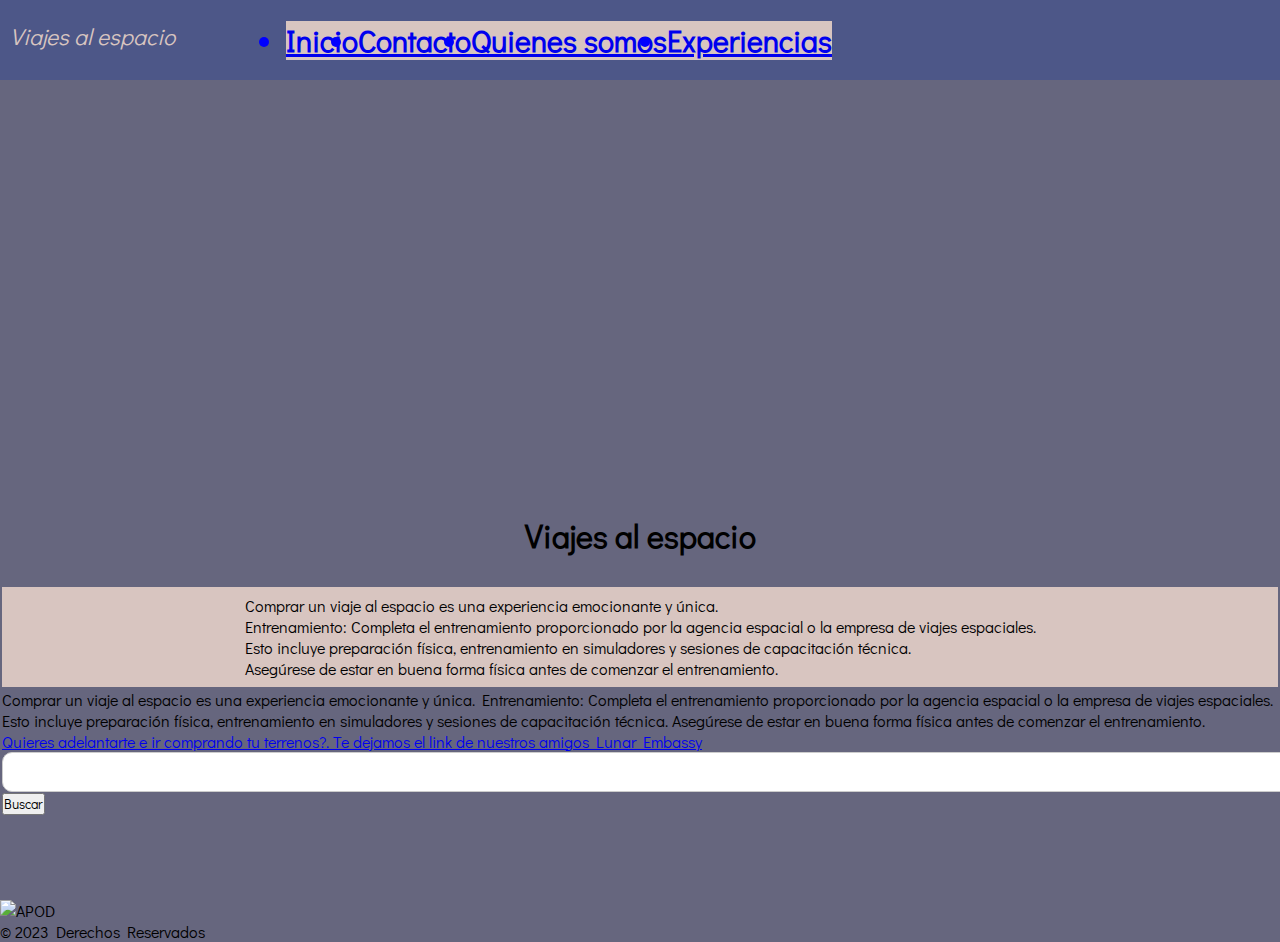
==== index.html @ b48ead45 "mejoras en index" ====
<!DOCTYPE html>
<html lang="es">

<head>
    <meta charset="UTF-8">
    <meta http-equiv="X-UA-Compatible" content="IE=edge">
    <meta name="viewport" content="width=device-width, initial-scale=1.0">
    <link rel="stylesheet" href="estilos.css">
    <link rel="icon" href="./images/cohete.png" type="image/x-icon">
    <link href="https://fonts.googleapis.com/css2?family=Roboto:wght@100;400&display=swap" rel="stylesheet">
    <script src="https://kit.fontawesome.com/077e49a6a4.js" crossorigin="anonymous"></script>
    
    <title>moonies - Viajes al espacio</title>
</head>

<body>
    <div class="contenedor">
        
        <header class="encabezado">
            <div class="flex-parent-element">
                <div class="flex-child-element primero">
                        <i class="fa-solid fa-rocket fa-lg">Viajes al espacio</i></a>
                </div>
                <div class="flex-child-element segundo">
                    <li><a href="./index.html">Inicio</a></li>
                    <li><a href="./contacto.html">Contacto</a></li>
                    <li><a href="./quienesSomos.html">Quienes somos</a></li>
                    <li><a href="./experiencias.html">Experiencias</a></li>
                </div>
            </div>
     
        </header>
 
        <main class="contenido">

            <div class="banner">
                <div class="banner-img" style="background-image: url('./Images/estacion-espacial.jpg');"></div>
                <div class="banner-img" style="background-image: url('./images/banner4.webp');"></div>
                <div class="banner-img" style="background-image: url('./images/viajosi.jpg');"></div>
            </div>
            <div class="carrusel">
                <h1>Viajes al espacio</h1>
            
            
                <form action="submit"></form>
            
            </div>

            <div class="widget">
               
     
                <form action="submit">
                    <div class="cajas">
                        <div><p>Comprar un viaje al espacio es una experiencia emocionante y única.</p></div>
                        <div>Entrenamiento: Completa el entrenamiento proporcionado por la agencia espacial o la empresa de viajes espaciales.</div>
                        <div>Esto incluye preparación física, entrenamiento en simuladores y sesiones de capacitación técnica.</div>
                        <div>Asegúrese de estar en buena forma física antes de comenzar el entrenamiento.</div>
                     </div>
            </div>
<script src="experiencias.js"></script>
            <div>
            

                    <div class="cajas">
                        <p>Comprar un viaje al espacio es una experiencia emocionante y única.
                        Entrenamiento: Completa el entrenamiento proporcionado por la agencia espacial o la empresa de viajes espaciales.
                        Esto incluye preparación física, entrenamiento en simuladores y sesiones de capacitación técnica.
                        Asegúrese de estar en buena forma física antes de comenzar el entrenamiento.</p>
                     </div>
                     <a href="https://lunarembassy.com/product/chandrayaan-3-landing-site-view-property-moon/">Quieres adelantarte e ir comprando tu terrenos?. Te dejamos el link de nuestros amigos Lunar Embassy</a>
            </div>
            
            <!--barra-busqueda-->
                <form class="formulario">
                    <input type="text" class="barra-busqueda">
                    <input type="submit" value="Buscar">
                </form>
            </div>

            <!--API-->
            <div id="apod">
                <img id="apodImage" src="" alt="APOD" width="400" height= "400">

        <p id="apodTitle"></p>
                <p id="apodExplanation"></p>
            </div>
           
            <!--Pie de página o footer-->
<footer class="pie">
    <!--Inicio del footer-->
    <!-- Enlaces a redes sociales con descripciones alt -->
    <a href="https://www.facebook.com" target="_blank" title="Facebook">
    <i class="fab fa-facebook" aria-hidden="true"></i>
    </a>
    <a href="https://www.twitter.com" target="_blank" title="Twitter">
    <i class="fab fa-twitter" aria-hidden="true"></i>
    </a>
    <a href="https://www.instagram.com" target="_blank" title="Instagram">
    <i class="fab fa-instagram" aria-hidden="true"></i>
    </a>
    <p>&copy; 2023 Derechos Reservados</p>
    <!--Fín  del footer-->
    </footer>

        </main>
    
</body>
 
<script src="indexhtml.js"></script>


</html>
---- estilos.css ----
@import url('https://fonts.googleapis.com/css2?family=Didact+Gothic&display=swap');
@import url('https://fonts.googleapis.com/css2?family=Ubuntu:wght@500&display=swap');

* {
    margin: 0;
    padding: 0;
    font-family: 'Didact Gothic', 'Ubuntu', sans-serif;
}

body {
    background: rgb(102, 102, 126);
    color: #000;
}

.contenedor .encabezado .marca {
    font-size:medium;
    margin-right: 8px;
    font-family: 'Ubuntu', sans-serif;
}

.contenedor {
    display: grid;
    gap: 20px;
    grid-template-columns: repeat(3, 1fr);
    grid-template-rows: repeat(4, auto);
    grid-template-areas: "encabezado encabezado encabezado"
        "widget widget widget"
        "contenido contenido contenido"
        "pie pie pie";
    width: 100vw;
    height: 100vh;
}

.contenedor>div,
.contenedor .encabezado,
.contenedor .contenido,
.contenedor .sidebar,
.contenedor .pie {
    padding: 0px;
}

.contenedor .encabezado {
    background: #3f5b87;
    grid-area: encabezado;
    height: 100%;
}

.contenedor .contenido {
    background:  rgb(102, 102, 126);;
    grid-area: contenido;
    padding: 2px;
}

.logotipo:link,
.logotipo:visited,
.logotipo:hover,
.logotipo:active {
    color: #c4d2e0;
    text-decoration: green;
}

.items-menu {
    margin-left: 40px;
}

.items-menu:link,
.items-menu:visited,
.items-menu:hover,
.items-menu:active {
    color: white;
    text-decoration: red;
}

.flex-parent-element {
    display: flex;
    width: 100%;
}

.flex-child-element {
    display: flex;
    margin: 10px;
    color: white;
    border: black;
    font-style: normal;
    font-size: 23px;
    
    
    
}

/*.flex-child-element.primero {
    width: 0 20%;
    flex-grow: unset;
    color: #d8c5c0;
    
}*/
.flex-child-element.primero {
    width: 20%; /* Corregido a 20% */
    flex-grow: 0; /* Corregido a 0 para desactivar el crecimiento */
    color: #d8c5c0; /* Cambiado a un color válido */
}


.flex-child-element.segundo {
    display: flex;
    color: blue;
    width: 0 80%;
    text-align: left;
    font-size: 30px;
    font-weight: bold;
    background-color: #d8c5c0;
}

.contenedor .widget {
    background: #d8c5c0;
    color: #000;
    width: 300 px;
    height: 100px;
    display: flex;
    align-items: center;
    justify-content: center;
    margin: 2px auto;
}




/*practicando encabesado*/
/* Estilos para el encabezado */
.contenedor .encabezado {
    background: #4d5788;
    grid-area: encabezado;
    height: 80px; /* Aumentamos la altura para dar más presencia al encabezado */
    display: flex;
    justify-content: space-between; /* Alineación del contenido a los extremos */
    align-items: center; /* Centrar verticalmente el contenido */
}

.contenedor .encabezado .marca {
    font-size: 24px; /* Tamaño de fuente más grande */
    margin-right: 10px; /* Aumentamos el margen derecho */
    font-family: 'Ubuntu', sans-serif;
    color: rgb(102, 102, 126); /* Cambiamos el color del texto a blanco */
    text-decoration: wheat;
}

.contenedor .encabezado .items-menu ul {
    background-color: rgb(102, 102, 126);;
    list-style: none;
    margin: 2px;
    padding: 0px;
    display: flex;
}

.contenedor .encabezado .items-menu ul li {
    margin-right: 15px;
}

.contenedor .encabezado .items-menu ul li a {
    text-decoration: none;
    color: rgb(102, 102, 126);;
    font-weight: bold;
    /*Textoennegrita*/font-size: 14px;
    /*Tamañodefuenteligeramentemáspequeño*/transition: color 0.3s;
     /* Efecto de transición al pasar el ratón */
    -webkit-transition: color 0.3s;
    -moz-transition: color 0.3s;
    -ms-transition: color 0.3s;
    -o-transition: color 0.3s;
}

.contenedor .encabezado .items-menu ul li a:hover {
    color: #c4d2e0; /* Cambio de color al pasar el ratón */
}
/*cierre practicando encabezado*/





.carrusel {
    background: rgb(102, 102, 126);
    color: #000;
    height: 100px;
    display: flex;
    align-items: center;
    justify-content: center;
}

.carrusel1 {
    background-color: rgb(102, 102, 126);
    height: 100px;
    display: flex;
    align-items: center;
    justify-content: center;
}

.contenedor .widget {
    grid-area: widget;
}

.contenedor .pie {
    grid-area: pie;
    background: #3f5b87;
    
    
    margin-top: auto;
    height: 100%;
    width: 100%;
}

@media screen and (max-0width: 768px) {
    .contenedor {
        grid-template-areas: "encabezado encabezado encabezado"
            "widget widget widget"
            "contenido contenido contenido"
            "pie pie pie";
    }
}

@media screen and (max-width: 450px) {
    .contenedor {
        grid-template-areas: "encabezado encabezado encabezado"
            "widget widget widget"
            "contenido contenido contenido"
            "pie pie pie";
    }

}

/* Inicio de Estilos para el banner (carrusel de imágenes) */

/* Estilos para el carrusel */
/* Estilos para el carrusel */
.banner {
    width: 100%;
    height: 300px;
    overflow: hidden;
    position: relative;
}

.banner .banner-img {
    width: 100%;
    height: 100%;
    background-size: cover;
    background-position: center;
    display: none;
    /*Ocultatodaslasimágenespordefecto*/position: absolute;
    transition: opacity 2s;
    -webkit-transition: opacity 2s;
    -moz-transition: opacity 2s;
    -ms-transition: opacity 2s;
    -o-transition: opacity 2s;
    -webkit-transition: opacity 2s;
}

.banner .banner-img.active {
    display: block; /* Muestra la imagen activa */
}

/* inicio Códigos formulario */
.contenedor-formulario {
    max-width: 400px;
    margin: auto;
    padding: 0px;
    border: 1px solid #ccc;
    border-radius: 5px;
    background-color: rgb(102, 102, 126);
    -webkit-border-radius: 5px;
    -moz-border-radius: 5px;
    -ms-border-radius: 5px;
    -o-border-radius: 5px;
}

.input-group {
    margin-bottom: 0px;
    width: 70%
}

.label {
    display: block;
    font-weight: bold;
}

input[type="text"],
input[type="tel"],
input[type="email"],
button {
    width: 100%;
    padding: 10px;
    border: 1px solid #ccc;
    border-radius: 10px;
    -webkit-border-radius: 10px;
    -moz-border-radius: 10px;
    -ms-border-radius: 10px;
    -o-border-radius: 10px;
}

.checkbox {
    margin-right: 5px;
}

/* Estilos para el botón de enviar */
button {
    background-color: #282e55;
    color: #fff;
    cursor: pointer;
}

button:hover {
    background-color: #0056b3;
}
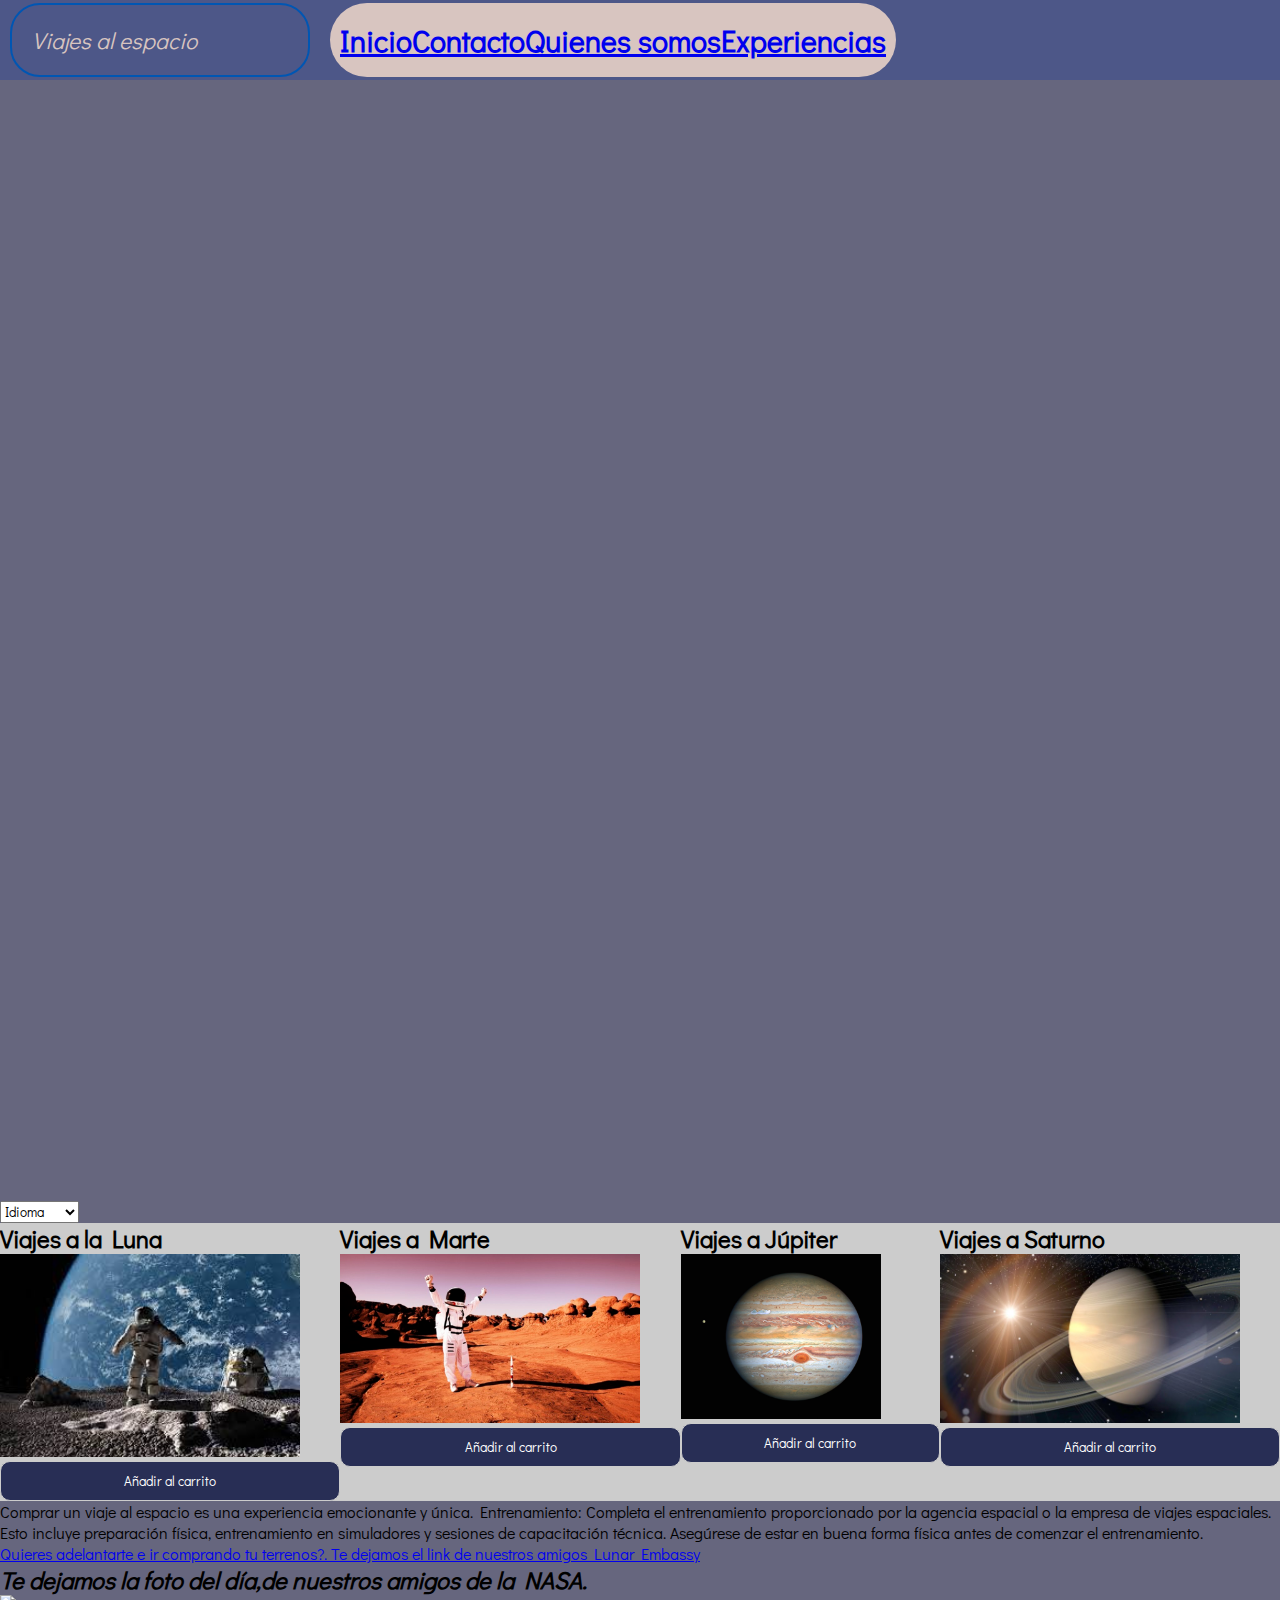
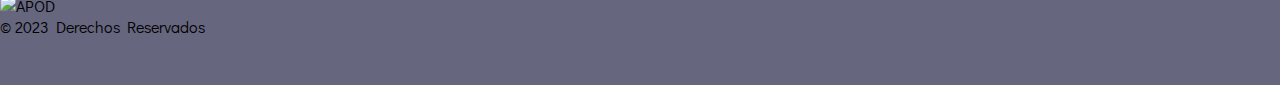
==== commit 80e3d291: "otras ideas" ====
--- a/index.html
+++ b/index.html
@@ -30,16 +30,43 @@
             </div>
      
         </header>
- 
+    </div>
         <main class="contenido">
 
             <div class="banner">
                 <div class="banner-img" style="background-image: url('./Images/estacion-espacial.jpg');"></div>
-                <div class="banner-img" style="background-image: url('./images/banner4.webp');"></div>
+                <div class="banner-img" style="background-image: url('./images/astronauta.jpg');"></div>
                 <div class="banner-img" style="background-image: url('./images/viajosi.jpg');"></div>
             </div>
+
+            <select name=interes>
+                <option value="Elegir">Idioma
+                <option value="Comercial">Ingles
+                <option value="Clientes">Frances
+                <option value="Proveedores">Portugues
+                <option value="Proveedores">Italiano
+            </select>
+
+            <div class="contenedor-ventas">
+                <div><h2>Viajes a la Luna</h2>
+                    <img src="Images/enLaLuna.jpg" width="300" heigth="100">
+                    <button class="btn_ventas"><p>Añadir al carrito</p></button>
+                </div>
+                <div><h2>Viajes a Marte</h2>
+                    <img src="Images/613435-44543-marte (1).jpg" width="300" heigth="150">
+                    <button class="btn_ventas"><p>Añadir al carrito</p></button>
+                </div>
+                <div><h2>Viajes a Júpiter</h2>
+                    <img src="Images/jupiter-junto-a-una-de-sus-lunas-europa_31a20798_1280x1058.jpg" width="200" heigth="150">
+                    <button class="btn_ventas"><p>Añadir al carrito</p></button>
+                </div>
+                <div><h2>Viajes a Saturno</h2>
+                    <img src="Images/saturno.jpg" width="300" heigth="200">
+                    <button class="btn_ventas"><p>Añadir al carrito</p></button>
+                </div>
             <div class="carrusel">
-                <h1>Viajes al espacio</h1>
+               
+                </div>
             
             
                 <form action="submit"></form>
@@ -50,16 +77,6 @@
                
      
                 <form action="submit">
-                    <div class="cajas">
-                        <div><p>Comprar un viaje al espacio es una experiencia emocionante y única.</p></div>
-                        <div>Entrenamiento: Completa el entrenamiento proporcionado por la agencia espacial o la empresa de viajes espaciales.</div>
-                        <div>Esto incluye preparación física, entrenamiento en simuladores y sesiones de capacitación técnica.</div>
-                        <div>Asegúrese de estar en buena forma física antes de comenzar el entrenamiento.</div>
-                     </div>
-            </div>
-<script src="experiencias.js"></script>
-            <div>
-            
 
                     <div class="cajas">
                         <p>Comprar un viaje al espacio es una experiencia emocionante y única.
@@ -69,14 +86,7 @@
                      </div>
                      <a href="https://lunarembassy.com/product/chandrayaan-3-landing-site-view-property-moon/">Quieres adelantarte e ir comprando tu terrenos?. Te dejamos el link de nuestros amigos Lunar Embassy</a>
             </div>
-            
-            <!--barra-busqueda-->
-                <form class="formulario">
-                    <input type="text" class="barra-busqueda">
-                    <input type="submit" value="Buscar">
-                </form>
-            </div>
-
+            <h2><em>Te dejamos la foto del día,de nuestros amigos de la NASA.</em></h2>
             <!--API-->
             <div id="apod">
                 <img id="apodImage" src="" alt="APOD" width="400" height= "400">
@@ -84,7 +94,8 @@
         <p id="apodTitle"></p>
                 <p id="apodExplanation"></p>
             </div>
-           
+        </main>
+   
             <!--Pie de página o footer-->
 <footer class="pie">
     <!--Inicio del footer-->
@@ -101,9 +112,6 @@
     <p>&copy; 2023 Derechos Reservados</p>
     <!--Fín  del footer-->
     </footer>
-
-        </main>
-    
 </body>
  
 <script src="indexhtml.js"></script>
@@ -111,3 +119,4 @@
 
 </html>
 
+
--- a/estilos.css
+++ b/estilos.css
@@ -10,6 +10,8 @@
 body {
     background: rgb(102, 102, 126);
     color: #000;
+    position: relative; /*necesario para solucionar lo del footer,en parte*/
+    padding-bottom: 3em;
 }
 
 .contenedor .encabezado .marca {
@@ -17,7 +19,7 @@
     margin-right: 8px;
     font-family: 'Ubuntu', sans-serif;
 }
-
+/* Estilos para la versión de escritorio */
 .contenedor {
     display: grid;
     gap: 20px;
@@ -94,61 +96,84 @@
     color: #d8c5c0;
     
 }*/
+
+/*cierre practicando encabezado*/
+
+/* Estilos para los elementos .flex-child-element.primero */
 .flex-child-element.primero {
-    width: 20%; /* Corregido a 20% */
-    flex-grow: 0; /* Corregido a 0 para desactivar el crecimiento */
-    color: #d8c5c0; /* Cambiado a un color válido */
-}
-
-
+    width: 20%;
+    flex-grow: 0;
+    color: #d8c5c0;
+    padding: 20px;
+    border: 2px solid #0056b3;
+    text-align: center;
+    border-radius: 30px;
+    transition: background-color 0.3s;
+    -webkit-transition: background-color 0.3s;
+    -moz-transition: background-color 0.3s;
+    -ms-transition: background-color 0.3s;
+    -o-transition: background-color 0.3s;
+}
+
+.flex-child-element.primero:hover {
+    background-color: #0056b3;
+    color: #fff;
+    filter: brightness(1.2);
+    -webkit-filter: brightness(1.2);
+}
+
+/* Estilos para los elementos .flex-child-element.segundo */
 .flex-child-element.segundo {
     display: flex;
-    color: blue;
-    width: 0 80%;
-    text-align: left;
+    justify-content: center;
+    align-items: center;
+    color: transparent;
+    padding: 10px;
+    text-align: center;
     font-size: 30px;
     font-weight: bold;
     background-color: #d8c5c0;
-}
-
-.contenedor .widget {
-    background: #d8c5c0;
-    color: #000;
-    width: 300 px;
-    height: 100px;
-    display: flex;
-    align-items: center;
-    justify-content: center;
-    margin: 2px auto;
-}
-
-
-
-
-/*practicando encabesado*/
+    border-radius: 100px;
+    transition: background-color 0.3s, transform 0.3s;
+    -webkit-transition: background-color 0.3s, transform 0.3s;
+    -moz-transition: background-color 0.3s, transform 0.3s;
+    -ms-transition: background-color 0.3s, transform 0.3s;
+    -o-transition: background-color 0.3s, transform 0.3s;
+}
+
+.flex-child-element.segundo:hover {
+    background-color: grey;
+    color: #fff;
+    transform: scale(1.1);
+}
+
+.flex-child-element.segundo:active {
+    transform: scale(0.9);
+}
+
 /* Estilos para el encabezado */
 .contenedor .encabezado {
     background: #4d5788;
     grid-area: encabezado;
-    height: 80px; /* Aumentamos la altura para dar más presencia al encabezado */
-    display: flex;
-    justify-content: space-between; /* Alineación del contenido a los extremos */
-    align-items: center; /* Centrar verticalmente el contenido */
+    height: 80px;
+    display: flex;
+    justify-content: space-between;
+    align-items: center;
 }
 
 .contenedor .encabezado .marca {
-    font-size: 24px; /* Tamaño de fuente más grande */
-    margin-right: 10px; /* Aumentamos el margen derecho */
+    font-size: 24px;
+    margin-right: 10px;
     font-family: 'Ubuntu', sans-serif;
-    color: rgb(102, 102, 126); /* Cambiamos el color del texto a blanco */
+    color: rgb(102, 102, 126);
     text-decoration: wheat;
 }
 
 .contenedor .encabezado .items-menu ul {
-    background-color: rgb(102, 102, 126);;
+    background-color: rgb(102, 102, 126);
     list-style: none;
     margin: 2px;
-    padding: 0px;
+    padding: 1px;
     display: flex;
 }
 
@@ -158,25 +183,26 @@
 
 .contenedor .encabezado .items-menu ul li a {
     text-decoration: none;
-    color: rgb(102, 102, 126);;
+    color: rgb(102, 102, 126);
     font-weight: bold;
-    /*Textoennegrita*/font-size: 14px;
-    /*Tamañodefuenteligeramentemáspequeño*/transition: color 0.3s;
-     /* Efecto de transición al pasar el ratón */
-    -webkit-transition: color 0.3s;
-    -moz-transition: color 0.3s;
-    -ms-transition: color 0.3s;
-    -o-transition: color 0.3s;
+    font-size: 14px;
+    transition: color 0.3s;
 }
 
 .contenedor .encabezado .items-menu ul li a:hover {
-    color: #c4d2e0; /* Cambio de color al pasar el ratón */
-}
-/*cierre practicando encabezado*/
-
-
-
-
+    color: #c4d2e0;
+}
+
+.contenedor-ventas{
+    background-color: #ccc;
+    display: flex;
+}
+.formulario_busqueda{
+    width: 90%;
+    border-radius: 5px;
+  
+ 
+}
 
 .carrusel {
     background: rgb(102, 102, 126);
@@ -201,37 +227,43 @@
 
 .contenedor .pie {
     grid-area: pie;
-    background: #3f5b87;
-    
-    
+    background: white;
     margin-top: auto;
     height: 100%;
     width: 100%;
-}
-
-@media screen and (max-0width: 768px) {
+    position: relative;
+    padding: 1em;
+}
+
+/* Estilos para la versión de tablet */
+@media screen and (max-width: 768px) {
     .contenedor {
         grid-template-areas: "encabezado encabezado encabezado"
             "widget widget widget"
             "contenido contenido contenido"
             "pie pie pie";
+        background-color: blue; /* Cambia el color de fondo para la versión de tablet */
+        color: #555; /* Cambia el color del texto para la versión de tablet */
     }
 }
 
+/* Estilos para la versión móvil */
 @media screen and (max-width: 450px) {
     .contenedor {
         grid-template-areas: "encabezado encabezado encabezado"
             "widget widget widget"
             "contenido contenido contenido"
             "pie pie pie";
+        background-color: red; /* Cambia el color de fondo para la versión móvil */
+        color: yellowgreen; /* Cambia el color del texto para la versión móvil */
     }
-
-}
-
-/* Inicio de Estilos para el banner (carrusel de imágenes) */
+}
+
+
+
 
 /* Estilos para el carrusel */
-/* Estilos para el carrusel */
+
 .banner {
     width: 100%;
     height: 300px;
@@ -265,7 +297,7 @@
     padding: 0px;
     border: 1px solid #ccc;
     border-radius: 5px;
-    background-color: rgb(102, 102, 126);
+    background-color: rgb(158, 147, 158);
     -webkit-border-radius: 5px;
     -moz-border-radius: 5px;
     -ms-border-radius: 5px;
@@ -308,5 +340,5 @@
 }
 
 button:hover {
-    background-color: #0056b3;
+    background-color: blueviolet;
 }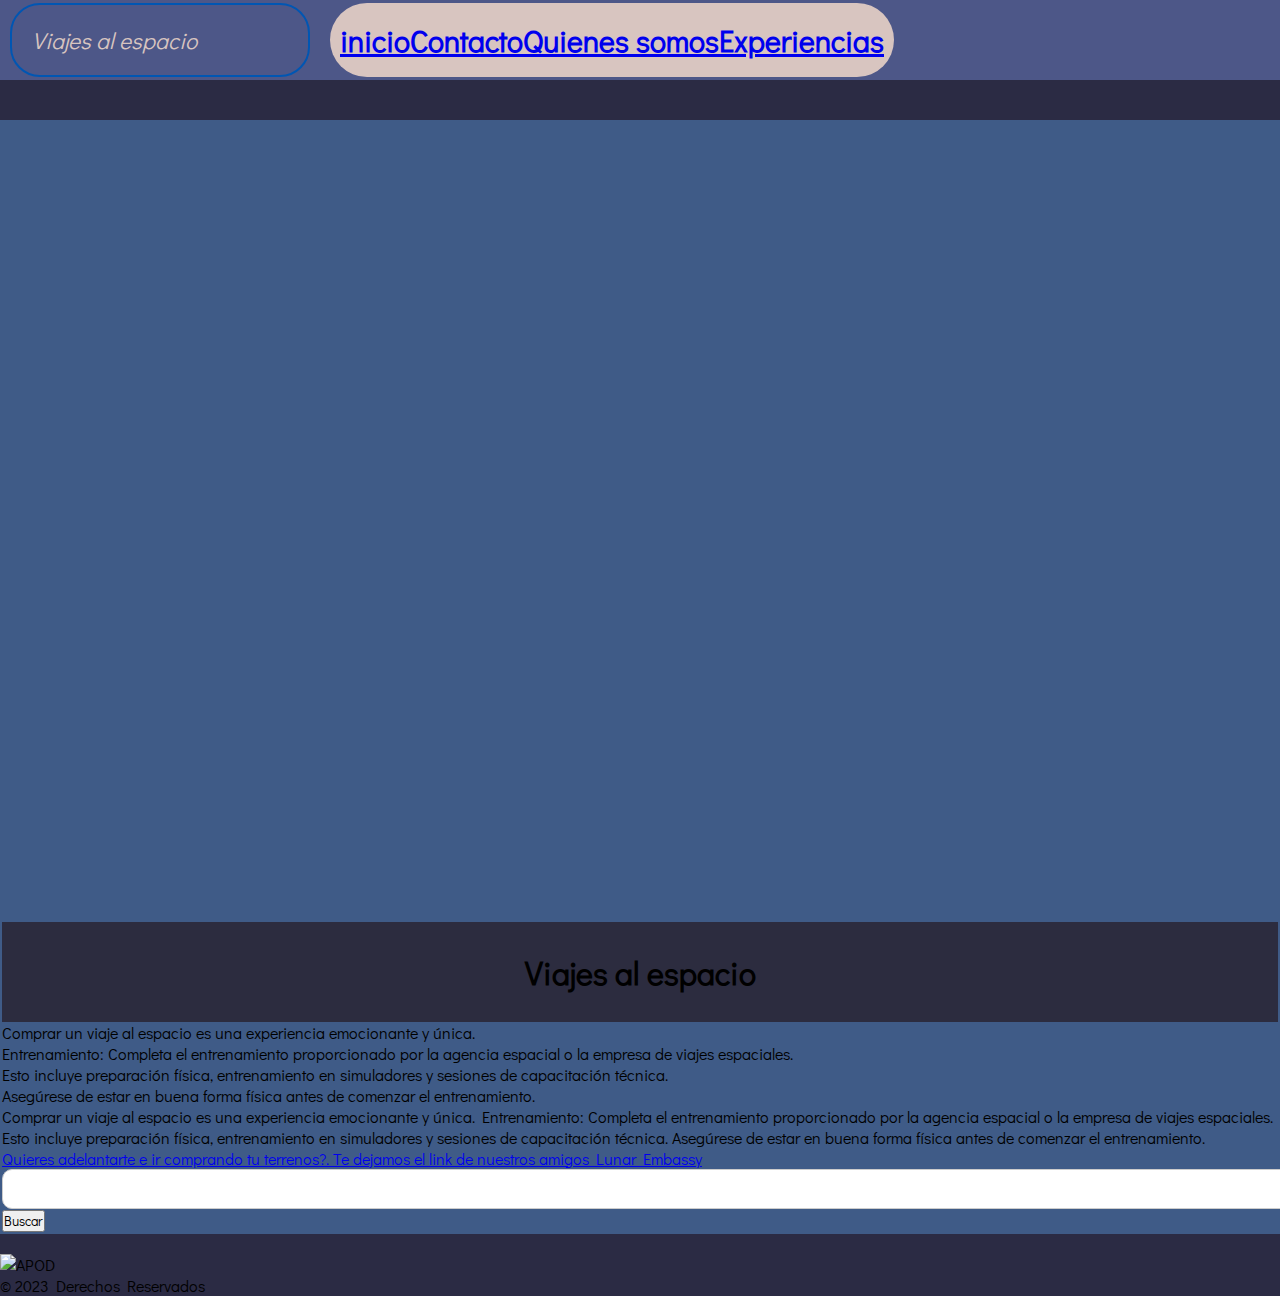
==== commit aad67df1: "ajustes" ====
--- a/index.html
+++ b/index.html
@@ -22,51 +22,24 @@
                         <i class="fa-solid fa-rocket fa-lg">Viajes al espacio</i></a>
                 </div>
                 <div class="flex-child-element segundo">
-                    <li><a href="./index.html">Inicio</a></li>
+                    <li><a href="./index.html">inicio</a></li>
                     <li><a href="./contacto.html">Contacto</a></li>
-                    <li><a href="./quienesSomos.html">Quienes somos</a></li>
+                                        <li><a href="./quienesSomos.html">Quienes somos</a></li>
                     <li><a href="./experiencias.html">Experiencias</a></li>
                 </div>
             </div>
      
         </header>
-    </div>
+ 
         <main class="contenido">
 
             <div class="banner">
                 <div class="banner-img" style="background-image: url('./Images/estacion-espacial.jpg');"></div>
-                <div class="banner-img" style="background-image: url('./images/astronauta.jpg');"></div>
+                <div class="banner-img" style="background-image: url('./images/banner4.webp');"></div>
                 <div class="banner-img" style="background-image: url('./images/viajosi.jpg');"></div>
             </div>
-
-            <select name=interes>
-                <option value="Elegir">Idioma
-                <option value="Comercial">Ingles
-                <option value="Clientes">Frances
-                <option value="Proveedores">Portugues
-                <option value="Proveedores">Italiano
-            </select>
-
-            <div class="contenedor-ventas">
-                <div><h2>Viajes a la Luna</h2>
-                    <img src="Images/enLaLuna.jpg" width="300" heigth="100">
-                    <button class="btn_ventas"><p>Añadir al carrito</p></button>
-                </div>
-                <div><h2>Viajes a Marte</h2>
-                    <img src="Images/613435-44543-marte (1).jpg" width="300" heigth="150">
-                    <button class="btn_ventas"><p>Añadir al carrito</p></button>
-                </div>
-                <div><h2>Viajes a Júpiter</h2>
-                    <img src="Images/jupiter-junto-a-una-de-sus-lunas-europa_31a20798_1280x1058.jpg" width="200" heigth="150">
-                    <button class="btn_ventas"><p>Añadir al carrito</p></button>
-                </div>
-                <div><h2>Viajes a Saturno</h2>
-                    <img src="Images/saturno.jpg" width="300" heigth="200">
-                    <button class="btn_ventas"><p>Añadir al carrito</p></button>
-                </div>
             <div class="carrusel">
-               
-                </div>
+                <h1>Viajes al espacio</h1>
             
             
                 <form action="submit"></form>
@@ -77,6 +50,16 @@
                
      
                 <form action="submit">
+                    <div class="cajas">
+                        <div><p>Comprar un viaje al espacio es una experiencia emocionante y única.</p></div>
+                        <div>Entrenamiento: Completa el entrenamiento proporcionado por la agencia espacial o la empresa de viajes espaciales.</div>
+                        <div>Esto incluye preparación física, entrenamiento en simuladores y sesiones de capacitación técnica.</div>
+                        <div>Asegúrese de estar en buena forma física antes de comenzar el entrenamiento.</div>
+                     </div>
+            </div>
+<script src="experiencias.js"></script>
+            <div>
+            
 
                     <div class="cajas">
                         <p>Comprar un viaje al espacio es una experiencia emocionante y única.
@@ -86,7 +69,14 @@
                      </div>
                      <a href="https://lunarembassy.com/product/chandrayaan-3-landing-site-view-property-moon/">Quieres adelantarte e ir comprando tu terrenos?. Te dejamos el link de nuestros amigos Lunar Embassy</a>
             </div>
-            <h2><em>Te dejamos la foto del día,de nuestros amigos de la NASA.</em></h2>
+            
+            <!--barra-busqueda-->
+                <form class="formulario">
+                    <input type="text" class="barra-busqueda">
+                    <input type="submit" value="Buscar">
+                </form>
+            </div>
+
             <!--API-->
             <div id="apod">
                 <img id="apodImage" src="" alt="APOD" width="400" height= "400">
@@ -94,8 +84,7 @@
         <p id="apodTitle"></p>
                 <p id="apodExplanation"></p>
             </div>
-        </main>
-   
+           
             <!--Pie de página o footer-->
 <footer class="pie">
     <!--Inicio del footer-->
@@ -112,6 +101,9 @@
     <p>&copy; 2023 Derechos Reservados</p>
     <!--Fín  del footer-->
     </footer>
+
+        </main>
+    
 </body>
  
 <script src="indexhtml.js"></script>
@@ -119,4 +111,3 @@
 
 </html>
 
-
--- a/estilos.css
+++ b/estilos.css
@@ -8,18 +8,22 @@
 }
 
 body {
-    background: rgb(102, 102, 126);
+    background: rgb(43, 43, 68);
     color: #000;
-    position: relative; /*necesario para solucionar lo del footer,en parte*/
-    padding-bottom: 3em;
 }
 
 .contenedor .encabezado .marca {
     font-size:medium;
     margin-right: 8px;
-    font-family: 'Ubuntu', sans-serif;
+    font-family: 'Didact Gothic', 'Ubuntu', sans-serif;
 }
 /* Estilos para la versión de escritorio */
+
+.contenedor .encabezado {
+    background: rgb(44, 44, 63);
+    grid-area: encabezado;
+    height: 100%;
+}
 .contenedor {
     display: grid;
     gap: 20px;
@@ -29,8 +33,8 @@
         "widget widget widget"
         "contenido contenido contenido"
         "pie pie pie";
-    width: 100vw;
-    height: 100vh;
+    width: 100%;
+    height: 100%;
 }
 
 .contenedor>div,
@@ -48,10 +52,48 @@
 }
 
 .contenedor .contenido {
-    background:  rgb(102, 102, 126);;
+    background: #3f5b87; 
     grid-area: contenido;
     padding: 2px;
 }
+.main.contenido {
+    display: flex;
+    flex-wrap: wrap; /* Permite que las tarjetas se envuelvan a una nueva línea si no caben en el ancho de la página */
+    justify-content: space-between; /* Distribuye las tarjetas de manera uniforme */
+    align-items: flex-start; /* Alinea las tarjetas en la parte superior */
+}
+
+.card {
+    flex: 1;
+    /*Permitequelastarjetasseexpandanparaocupartodoelanchodisponible*/border: 1px solid #ccc;
+    border-radius: 5px;
+    box-shadow: 0 2px 4px rgba(0, 0, 0, 0.1);
+    margin: 10px;
+    max-width: calc(33.33% - 20px);
+     /* Asegura que haya espacio entre las tarjetas */
+    -webkit-border-radius: 5px;
+    -moz-border-radius: 5px;
+    -ms-border-radius: 5px;
+    -o-border-radius: 5px;
+}
+
+
+
+
+.btn-primary {
+    background-color: #3f5b87;
+    color: white;
+    padding: 5px 10px;
+    text-decoration: none;
+    border-radius: 5px;
+    display: inline-block;
+    margin-top: 10px;
+}
+
+.btn-primary:hover {
+    background-color: #26406c;
+}
+
 
 .logotipo:link,
 .logotipo:visited,
@@ -90,14 +132,6 @@
     
 }
 
-/*.flex-child-element.primero {
-    width: 0 20%;
-    flex-grow: unset;
-    color: #d8c5c0;
-    
-}*/
-
-/*cierre practicando encabezado*/
 
 /* Estilos para los elementos .flex-child-element.primero */
 .flex-child-element.primero {
@@ -113,6 +147,10 @@
     -moz-transition: background-color 0.3s;
     -ms-transition: background-color 0.3s;
     -o-transition: background-color 0.3s;
+    -webkit-border-radius:10;
+    -moz-border-radius:10;
+    -ms-border-radius:10;
+    -o-border-radius:10;
 }
 
 .flex-child-element.primero:hover {
@@ -139,16 +177,28 @@
     -moz-transition: background-color 0.3s, transform 0.3s;
     -ms-transition: background-color 0.3s, transform 0.3s;
     -o-transition: background-color 0.3s, transform 0.3s;
+    -webkit-border-radius: 100px;
+    -moz-border-radius: 100px;
+    -ms-border-radius: 100px;
+    -o-border-radius: 100px;
 }
 
 .flex-child-element.segundo:hover {
     background-color: grey;
     color: #fff;
     transform: scale(1.1);
+    -webkit-transform: scale(1.1);
+    -moz-transform: scale(1.1);
+    -ms-transform: scale(1.1);
+    -o-transform: scale(1.1);
 }
 
 .flex-child-element.segundo:active {
     transform: scale(0.9);
+    -webkit-transform: scale(0.9);
+    -moz-transform: scale(0.9);
+    -ms-transform: scale(0.9);
+    -o-transform: scale(0.9);
 }
 
 /* Estilos para el encabezado */
@@ -164,7 +214,7 @@
 .contenedor .encabezado .marca {
     font-size: 24px;
     margin-right: 10px;
-    font-family: 'Ubuntu', sans-serif;
+    font-family: 'Didact Gothic', 'Ubuntu', sans-serif;
     color: rgb(102, 102, 126);
     text-decoration: wheat;
 }
@@ -183,29 +233,25 @@
 
 .contenedor .encabezado .items-menu ul li a {
     text-decoration: none;
-    color: rgb(102, 102, 126);
+    color: rgb(19, 19, 39);
     font-weight: bold;
     font-size: 14px;
     transition: color 0.3s;
+    -webkit-transition:2;
+    -moz-transition:2;
+    -ms-transition:2;
+    -o-transition:2;
 }
 
 .contenedor .encabezado .items-menu ul li a:hover {
     color: #c4d2e0;
 }
 
-.contenedor-ventas{
-    background-color: #ccc;
-    display: flex;
-}
-.formulario_busqueda{
-    width: 90%;
-    border-radius: 5px;
-  
- 
-}
+
+
 
 .carrusel {
-    background: rgb(102, 102, 126);
+    background: rgb(44, 44, 63);
     color: #000;
     height: 100px;
     display: flex;
@@ -214,7 +260,7 @@
 }
 
 .carrusel1 {
-    background-color: rgb(102, 102, 126);
+    background: rgb(44, 44, 63);
     height: 100px;
     display: flex;
     align-items: center;
@@ -223,16 +269,17 @@
 
 .contenedor .widget {
     grid-area: widget;
+    
 }
 
 .contenedor .pie {
     grid-area: pie;
-    background: white;
+    background: #172641;
+    
+    
     margin-top: auto;
     height: 100%;
     width: 100%;
-    position: relative;
-    padding: 1em;
 }
 
 /* Estilos para la versión de tablet */
@@ -242,6 +289,7 @@
             "widget widget widget"
             "contenido contenido contenido"
             "pie pie pie";
+            max-width: 100%;
         background-color: blue; /* Cambia el color de fondo para la versión de tablet */
         color: #555; /* Cambia el color del texto para la versión de tablet */
     }
@@ -250,10 +298,11 @@
 /* Estilos para la versión móvil */
 @media screen and (max-width: 450px) {
     .contenedor {
-        grid-template-areas: "encabezado encabezado encabezado"
-            "widget widget widget"
-            "contenido contenido contenido"
-            "pie pie pie";
+        grid-template-areas: "encabezado"
+            "widget widget"
+            "contenido"
+            "pie";
+            min-width: 100%;
         background-color: red; /* Cambia el color de fondo para la versión móvil */
         color: yellowgreen; /* Cambia el color del texto para la versión móvil */
     }
@@ -266,7 +315,7 @@
 
 .banner {
     width: 100%;
-    height: 300px;
+    height: 800px;
     overflow: hidden;
     position: relative;
 }
@@ -297,7 +346,7 @@
     padding: 0px;
     border: 1px solid #ccc;
     border-radius: 5px;
-    background-color: rgb(158, 147, 158);
+    background-color: rgb(102, 102, 126);
     -webkit-border-radius: 5px;
     -moz-border-radius: 5px;
     -ms-border-radius: 5px;
@@ -341,4 +390,162 @@
 
 button:hover {
     background-color: blueviolet;
-}+}
+.card {
+    border: 1px solid #ccc;
+    border-radius: 5px;
+    box-shadow: 0 2px 4px rgba(0, 0, 0, 0.1);
+    width: 300px;
+    margin: 20px;
+    -webkit-border-radius: 5px;
+    -moz-border-radius: 5px;
+    -ms-border-radius: 5px;
+    -o-border-radius: 5px;
+}
+
+.card-header {
+    background-color: #3f5b87;
+    color: white;
+    padding: 10px;
+    font-weight: bold;
+    border-top-left-radius: 5px;
+    border-top-right-radius: 5px;
+}
+
+.card-body {
+    padding: 10px;
+}
+
+.card-title {
+    font-size: 1.25rem;
+    font-weight: bold;
+}
+
+.card-text {
+    font-size: 1rem;
+    margin-top: 10px;
+}
+
+.btn-primary {
+    background-color: #3f5b87;
+    color: white;
+    padding: 5px 10px;
+    font-family: 'Didact Gothic', 'Ubuntu', sans-serif;
+    border-radius: 5px;
+    display: inline-block;
+    margin-top: 15px;
+    -webkit-border-radius: 5px;
+    -moz-border-radius: 5px;
+    -ms-border-radius: 5px;
+    -o-border-radius: 5px;
+}
+
+.btn-primary:hover {
+    background-color: #26406c;
+}
+/* Estilos para la sección de widgets (las tarjetas) */
+.widget {
+    display: flex;
+    flex-wrap: wrap; /* Permite que las tarjetas se envuelvan a una nueva línea si no caben en el ancho de la página */
+    justify-content: space-between; /* Distribuye las tarjetas de manera uniforme */
+}
+
+.card {
+    flex: 1;
+    border: 1px solid #ccc;
+    border-radius: 5px;
+    box-shadow: 0 2px 4px rgba(0, 0, 0, 0.1);
+    margin: 10px;
+    max-width: calc(33.33% - 20px);
+     /* Asegura que haya espacio entre las tarjetas */
+    -webkit-border-radius: 5px;
+    -moz-border-radius: 5px;
+    -ms-border-radius: 5px;
+    -o-border-radius: 5px;
+}
+
+.card-header {
+    background-color: #3f5b87;
+    color: white;
+    padding: 10px;
+    font-weight: bold;
+    border-top-left-radius: 5px;
+    border-top-right-radius: 5px;
+}
+
+.card-body {
+    padding: 10px;
+}
+
+.card-title {
+    font-size: 1.25rem;
+    font-weight: bold;
+}
+
+.card-text {
+    font-size: 1rem;
+    margin-top: 10px;
+}
+
+.btn-primary {
+    background-color: #3f5b87;
+    color: white;
+    padding: 5px 10px;
+    text-decoration: none;
+    border-radius: 5px;
+    display: inline-block;
+    margin-top: 10px;
+}
+
+.btn-primary:hover {
+    background-color: #26406c;
+}
+/* Estilos para la sección de widgets (las tarjetas) */
+.widget {
+    display: flex;
+    flex-wrap: wrap; /* Permite que las tarjetas se envuelvan a una nueva línea si no caben en el ancho de la página */
+    justify-content: space-between; /* Distribuye las tarjetas de manera uniforme */
+}
+
+
+
+.card-header {
+    background-color: #3f5b87;
+    color: white;
+    padding: 10px;
+    font-weight: bold;
+    border-top-left-radius: 5px;
+    border-top-right-radius: 5px;
+}
+
+.card-body {
+    padding: 10px;
+}
+
+.card-title {
+    font-size: 1.25rem;
+    font-weight: bold;
+}
+
+.card-text {
+    font-size: 1rem;
+    margin-top: 10px;
+}
+
+.btn-primary {
+    background-color: #3f5b87;
+    color: white;
+    padding: 5px 10px;
+    text-decoration: none;
+    border-radius: 5px;
+    display: inline-block;
+    margin-top: 10px;
+    -webkit-border-radius: 5px;
+    -moz-border-radius: 5px;
+    -ms-border-radius: 5px;
+    -o-border-radius: 5px;
+}
+
+.btn-primary:hover {
+    background-color: #26406c;
+}
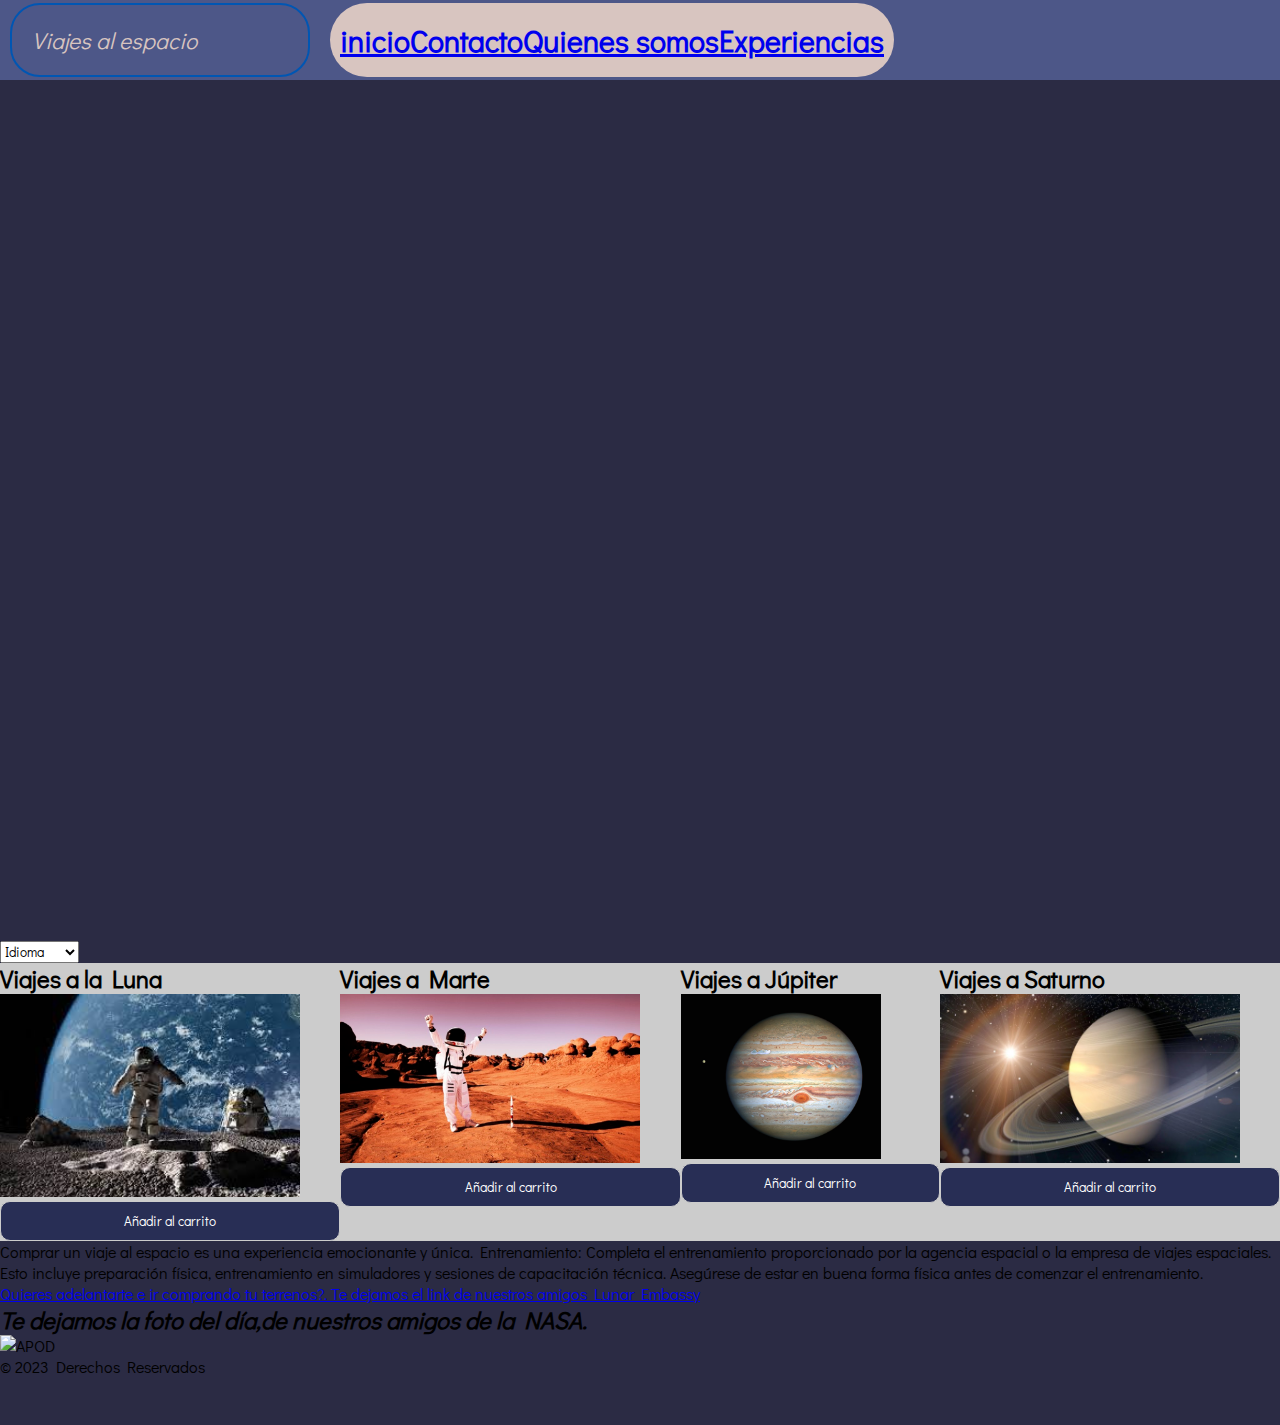
==== commit 665258f2: "cambios" ====
--- a/index.html
+++ b/index.html
@@ -30,16 +30,43 @@
             </div>
      
         </header>
- 
+    </div>
         <main class="contenido">
 
             <div class="banner">
                 <div class="banner-img" style="background-image: url('./Images/estacion-espacial.jpg');"></div>
-                <div class="banner-img" style="background-image: url('./images/banner4.webp');"></div>
+                <div class="banner-img" style="background-image: url('./images/astronauta.jpg');"></div>
                 <div class="banner-img" style="background-image: url('./images/viajosi.jpg');"></div>
             </div>
+
+            <select name=interes>
+                <option value="Elegir">Idioma
+                <option value="Comercial">Ingles
+                <option value="Clientes">Frances
+                <option value="Proveedores">Portugues
+                <option value="Proveedores">Italiano
+            </select>
+
+            <div class="contenedor-ventas">
+                <div><h2>Viajes a la Luna</h2>
+                    <img src="Images/enLaLuna.jpg" width="300" heigth="100">
+                    <button class="btn_ventas"><p>Añadir al carrito</p></button>
+                </div>
+                <div><h2>Viajes a Marte</h2>
+                    <img src="Images/613435-44543-marte (1).jpg" width="300" heigth="150">
+                    <button class="btn_ventas"><p>Añadir al carrito</p></button>
+                </div>
+                <div><h2>Viajes a Júpiter</h2>
+                    <img src="Images/jupiter-junto-a-una-de-sus-lunas-europa_31a20798_1280x1058.jpg" width="200" heigth="150">
+                    <button class="btn_ventas"><p>Añadir al carrito</p></button>
+                </div>
+                <div><h2>Viajes a Saturno</h2>
+                    <img src="Images/saturno.jpg" width="300" heigth="200">
+                    <button class="btn_ventas"><p>Añadir al carrito</p></button>
+                </div>
             <div class="carrusel">
-                <h1>Viajes al espacio</h1>
+               
+                </div>
             
             
                 <form action="submit"></form>
@@ -50,16 +77,6 @@
                
      
                 <form action="submit">
-                    <div class="cajas">
-                        <div><p>Comprar un viaje al espacio es una experiencia emocionante y única.</p></div>
-                        <div>Entrenamiento: Completa el entrenamiento proporcionado por la agencia espacial o la empresa de viajes espaciales.</div>
-                        <div>Esto incluye preparación física, entrenamiento en simuladores y sesiones de capacitación técnica.</div>
-                        <div>Asegúrese de estar en buena forma física antes de comenzar el entrenamiento.</div>
-                     </div>
-            </div>
-<script src="experiencias.js"></script>
-            <div>
-            
 
                     <div class="cajas">
                         <p>Comprar un viaje al espacio es una experiencia emocionante y única.
@@ -69,14 +86,7 @@
                      </div>
                      <a href="https://lunarembassy.com/product/chandrayaan-3-landing-site-view-property-moon/">Quieres adelantarte e ir comprando tu terrenos?. Te dejamos el link de nuestros amigos Lunar Embassy</a>
             </div>
-            
-            <!--barra-busqueda-->
-                <form class="formulario">
-                    <input type="text" class="barra-busqueda">
-                    <input type="submit" value="Buscar">
-                </form>
-            </div>
-
+            <h2><em>Te dejamos la foto del día,de nuestros amigos de la NASA.</em></h2>
             <!--API-->
             <div id="apod">
                 <img id="apodImage" src="" alt="APOD" width="400" height= "400">
@@ -84,7 +94,8 @@
         <p id="apodTitle"></p>
                 <p id="apodExplanation"></p>
             </div>
-           
+        </main>
+   
             <!--Pie de página o footer-->
 <footer class="pie">
     <!--Inicio del footer-->
@@ -101,9 +112,6 @@
     <p>&copy; 2023 Derechos Reservados</p>
     <!--Fín  del footer-->
     </footer>
-
-        </main>
-    
 </body>
  
 <script src="indexhtml.js"></script>
@@ -111,3 +119,4 @@
 
 </html>
 
+
--- a/estilos.css
+++ b/estilos.css
@@ -10,6 +10,8 @@
 body {
     background: rgb(43, 43, 68);
     color: #000;
+    position: relative; /*necesario para solucionar lo del footer,en parte*/
+    padding-bottom: 3em;
 }
 
 .contenedor .encabezado .marca {
@@ -247,8 +249,16 @@
     color: #c4d2e0;
 }
 
-
-
+.contenedor-ventas{
+    background-color: #ccc;
+    display: flex;
+}
+.formulario_busqueda{
+    width: 90%;
+    border-radius: 5px;
+  
+ 
+}
 
 .carrusel {
     background: rgb(44, 44, 63);
@@ -277,9 +287,12 @@
     background: #172641;
     
     
+    background: white;
     margin-top: auto;
     height: 100%;
     width: 100%;
+    position: relative;
+    padding: 1em;
 }
 
 /* Estilos para la versión de tablet */
@@ -346,7 +359,7 @@
     padding: 0px;
     border: 1px solid #ccc;
     border-radius: 5px;
-    background-color: rgb(102, 102, 126);
+    background-color: rgb(158, 147, 158);
     -webkit-border-radius: 5px;
     -moz-border-radius: 5px;
     -ms-border-radius: 5px;
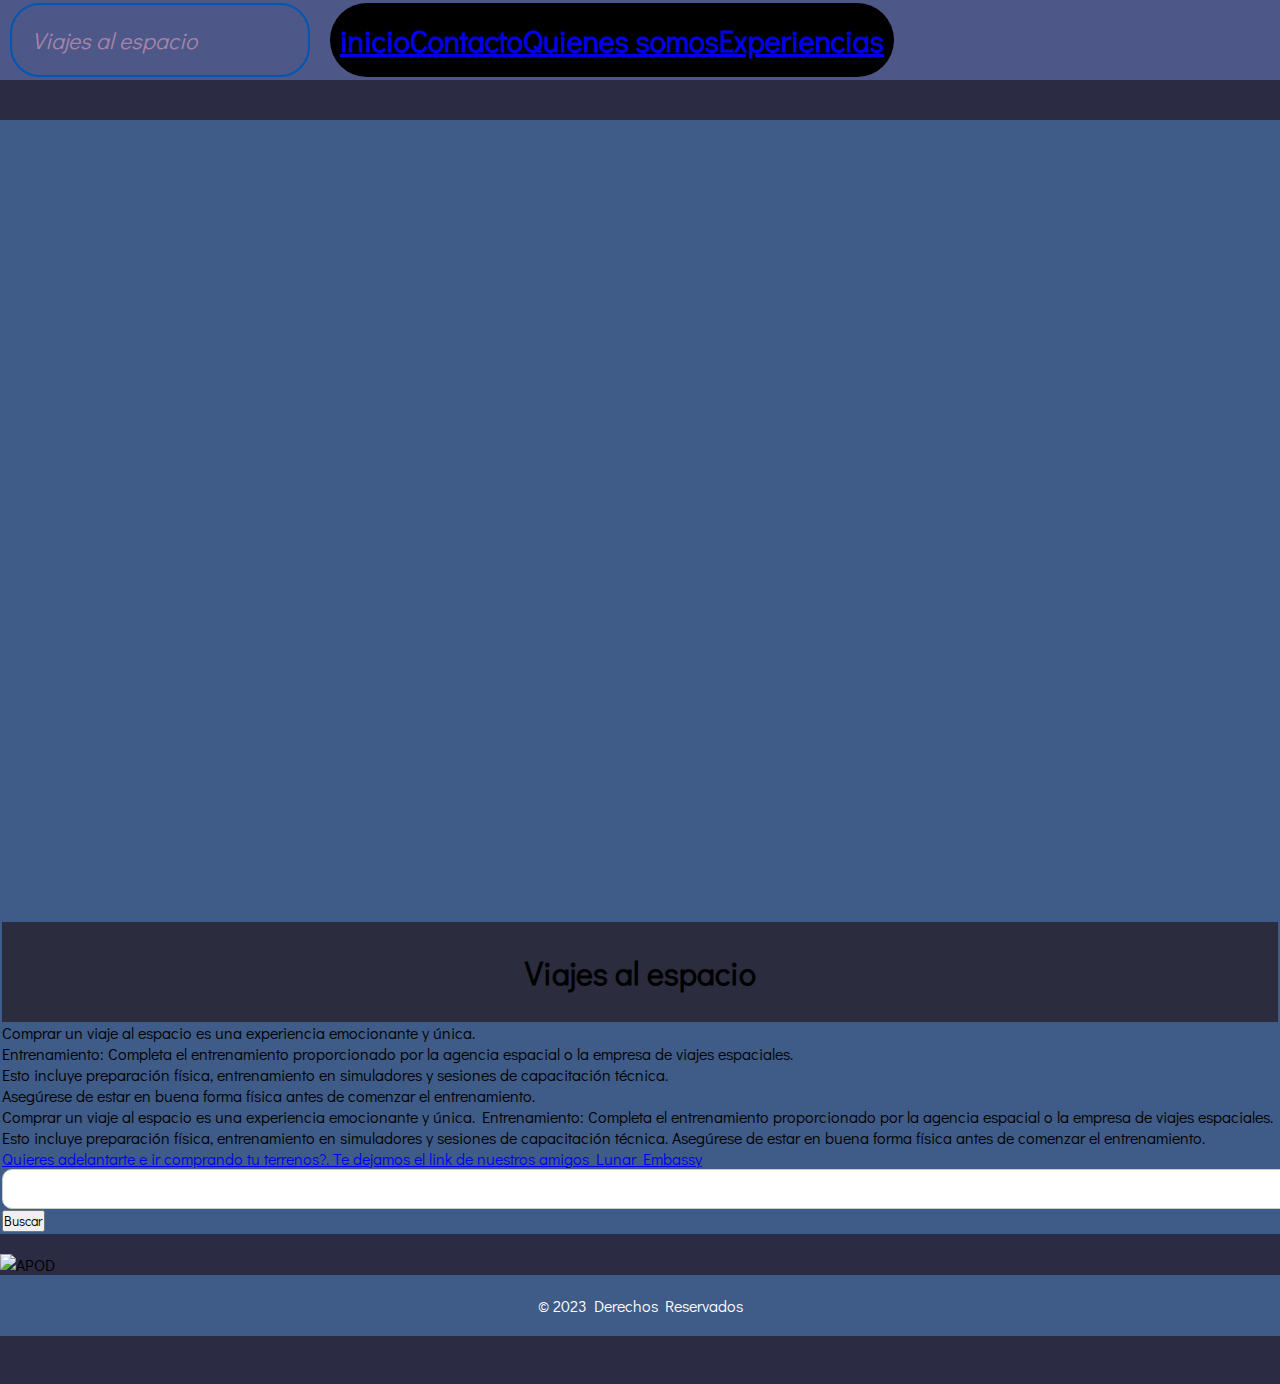
==== commit 767c936e: "otros" ====
--- a/index.html
+++ b/index.html
@@ -30,43 +30,16 @@
             </div>
      
         </header>
-    </div>
+ 
         <main class="contenido">
 
             <div class="banner">
                 <div class="banner-img" style="background-image: url('./Images/estacion-espacial.jpg');"></div>
-                <div class="banner-img" style="background-image: url('./images/astronauta.jpg');"></div>
+                <div class="banner-img" style="background-image: url('./images/banner4.webp');"></div>
                 <div class="banner-img" style="background-image: url('./images/viajosi.jpg');"></div>
             </div>
-
-            <select name=interes>
-                <option value="Elegir">Idioma
-                <option value="Comercial">Ingles
-                <option value="Clientes">Frances
-                <option value="Proveedores">Portugues
-                <option value="Proveedores">Italiano
-            </select>
-
-            <div class="contenedor-ventas">
-                <div><h2>Viajes a la Luna</h2>
-                    <img src="Images/enLaLuna.jpg" width="300" heigth="100">
-                    <button class="btn_ventas"><p>Añadir al carrito</p></button>
-                </div>
-                <div><h2>Viajes a Marte</h2>
-                    <img src="Images/613435-44543-marte (1).jpg" width="300" heigth="150">
-                    <button class="btn_ventas"><p>Añadir al carrito</p></button>
-                </div>
-                <div><h2>Viajes a Júpiter</h2>
-                    <img src="Images/jupiter-junto-a-una-de-sus-lunas-europa_31a20798_1280x1058.jpg" width="200" heigth="150">
-                    <button class="btn_ventas"><p>Añadir al carrito</p></button>
-                </div>
-                <div><h2>Viajes a Saturno</h2>
-                    <img src="Images/saturno.jpg" width="300" heigth="200">
-                    <button class="btn_ventas"><p>Añadir al carrito</p></button>
-                </div>
             <div class="carrusel">
-               
-                </div>
+                <h1>Viajes al espacio</h1>
             
             
                 <form action="submit"></form>
@@ -77,6 +50,16 @@
                
      
                 <form action="submit">
+                    <div class="cajas">
+                        <div><p>Comprar un viaje al espacio es una experiencia emocionante y única.</p></div>
+                        <div>Entrenamiento: Completa el entrenamiento proporcionado por la agencia espacial o la empresa de viajes espaciales.</div>
+                        <div>Esto incluye preparación física, entrenamiento en simuladores y sesiones de capacitación técnica.</div>
+                        <div>Asegúrese de estar en buena forma física antes de comenzar el entrenamiento.</div>
+                     </div>
+            </div>
+<script src="experiencias.js"></script>
+            <div>
+            
 
                     <div class="cajas">
                         <p>Comprar un viaje al espacio es una experiencia emocionante y única.
@@ -86,7 +69,14 @@
                      </div>
                      <a href="https://lunarembassy.com/product/chandrayaan-3-landing-site-view-property-moon/">Quieres adelantarte e ir comprando tu terrenos?. Te dejamos el link de nuestros amigos Lunar Embassy</a>
             </div>
-            <h2><em>Te dejamos la foto del día,de nuestros amigos de la NASA.</em></h2>
+            
+            <!--barra-busqueda-->
+                <form class="formulario">
+                    <input type="text" class="barra-busqueda">
+                    <input type="submit" value="Buscar">
+                </form>
+            </div>
+
             <!--API-->
             <div id="apod">
                 <img id="apodImage" src="" alt="APOD" width="400" height= "400">
@@ -94,8 +84,7 @@
         <p id="apodTitle"></p>
                 <p id="apodExplanation"></p>
             </div>
-        </main>
-   
+           
             <!--Pie de página o footer-->
 <footer class="pie">
     <!--Inicio del footer-->
@@ -112,6 +101,9 @@
     <p>&copy; 2023 Derechos Reservados</p>
     <!--Fín  del footer-->
     </footer>
+
+        </main>
+    
 </body>
  
 <script src="indexhtml.js"></script>
@@ -119,4 +111,3 @@
 
 </html>
 
-
--- a/estilos.css
+++ b/estilos.css
@@ -67,7 +67,9 @@
 
 .card {
     flex: 1;
-    /*Permitequelastarjetasseexpandanparaocupartodoelanchodisponible*/border: 1px solid #ccc;
+    /*Permitequelastarjetasseexpandanparaocupartodoelanchodisponible*/
+    background-color: blanchedalmond;
+    border: 1px solid #ccc;
     border-radius: 5px;
     box-shadow: 0 2px 4px rgba(0, 0, 0, 0.1);
     margin: 10px;
@@ -95,6 +97,28 @@
 .btn-primary:hover {
     background-color: #26406c;
 }
+.btn-primary {
+    background-color: #3f5b87;
+    color: white;
+    padding: 5px 10px;
+    text-decoration: none;
+    border-radius: 5px;
+    display: inline-block;
+    margin-top: 10px;
+    transition: background-color 0.3s; /* Agregamos una transición para suavizar el cambio de color */
+}
+
+.btn-primary:hover {
+    background-color: #26406c;
+    
+}
+
+/* Agregamos un estilo adicional para cuando se hace clic en el botón */
+.btn-primary:active {
+    background-color: #3f5b87; /* El color vuelve al original cuando se hace clic */
+    color: white; /* El texto sigue siendo blanco */
+    transform: scale(1.1); /* Hace que el botón se agrande ligeramente al hacer clic */
+}
 
 
 .logotipo:link,
@@ -139,7 +163,7 @@
 .flex-child-element.primero {
     width: 20%;
     flex-grow: 0;
-    color: #d8c5c0;
+    color: rgb(168, 133, 168);
     padding: 20px;
     border: 2px solid #0056b3;
     text-align: center;
@@ -172,7 +196,7 @@
     text-align: center;
     font-size: 30px;
     font-weight: bold;
-    background-color: #d8c5c0;
+    background-color: black;
     border-radius: 100px;
     transition: background-color 0.3s, transform 0.3s;
     -webkit-transition: background-color 0.3s, transform 0.3s;
@@ -455,6 +479,8 @@
 
 .btn-primary:hover {
     background-color: #26406c;
+    color: #fff;
+  
 }
 /* Estilos para la sección de widgets (las tarjetas) */
 .widget {
@@ -562,3 +588,30 @@
 .btn-primary:hover {
     background-color: #26406c;
 }
+.pie {
+    background-color: #3f5b87;
+    color: white;
+    padding: 20px;
+    text-align: center;
+}
+
+.footer-content {
+    display: flex;
+    justify-content: content;
+    align-items: center;
+}
+
+.footer-social a {
+    margin: 0 10px;
+    color: white;
+    text-decoration: none;
+    font-size: 24px;
+}
+
+.footer-social a:hover {
+    color: #c4d2e0;
+}
+
+.footer-text {
+    font-size: 14px;
+}
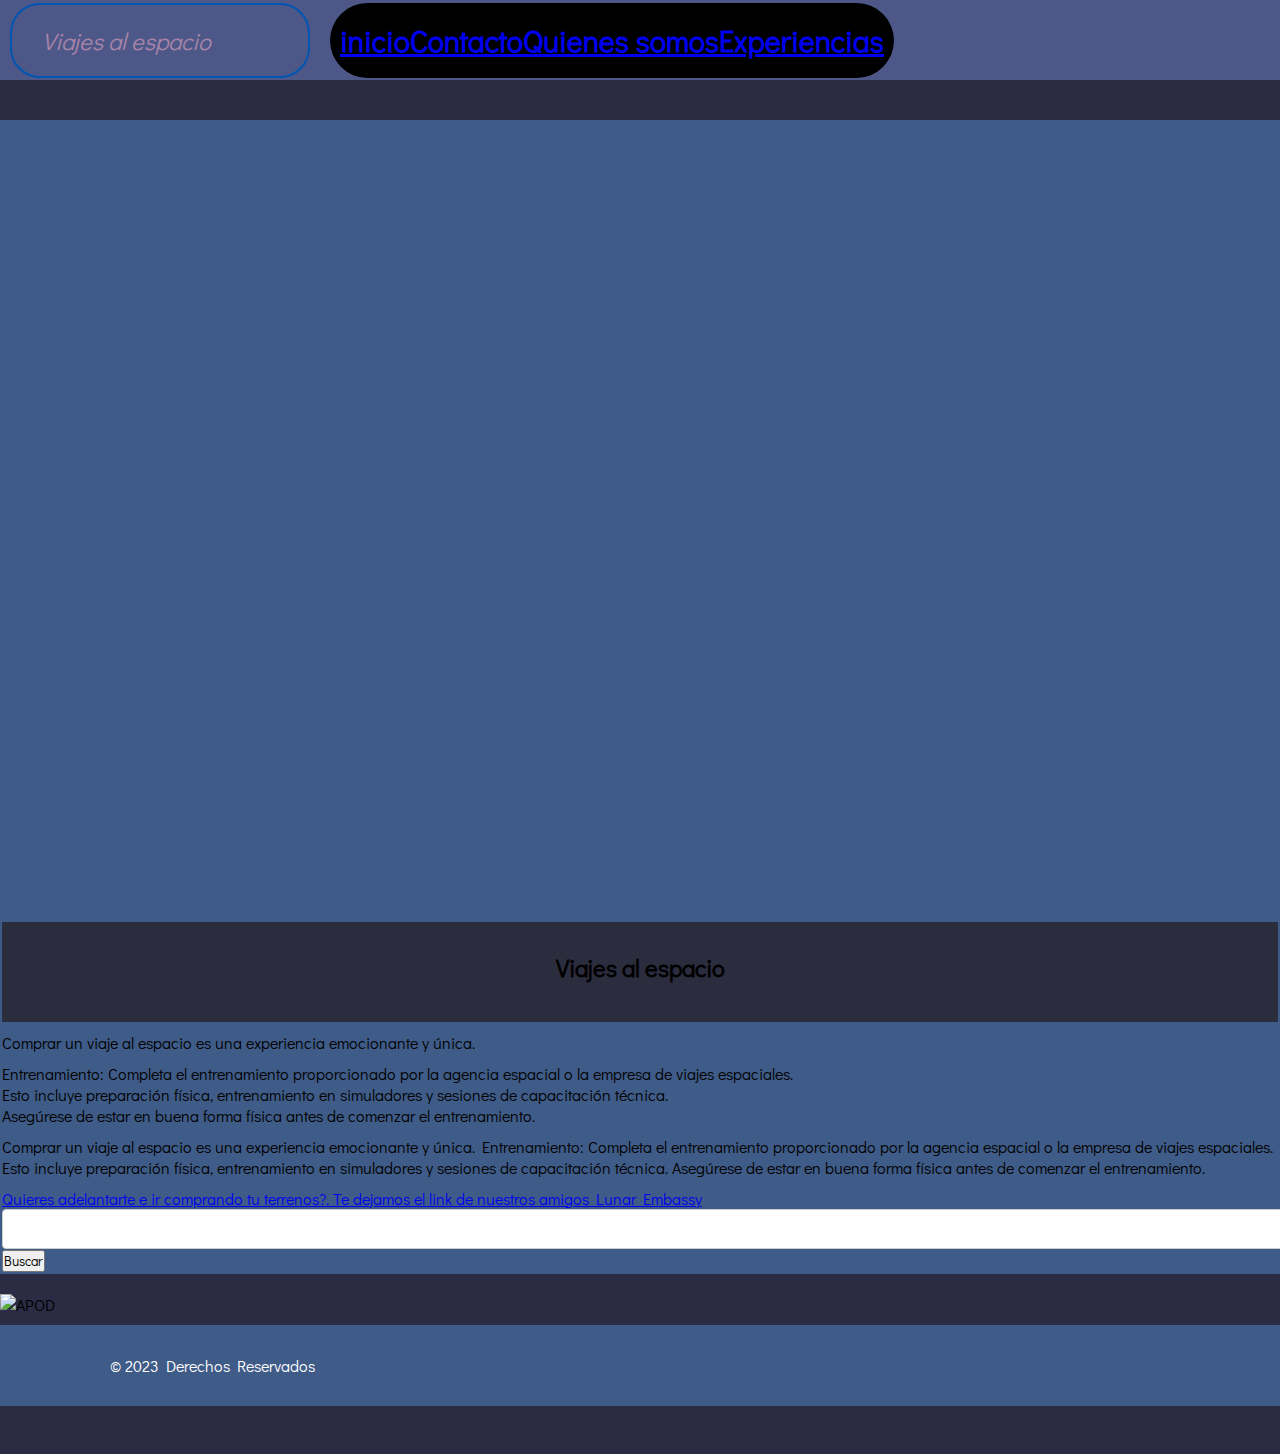
==== commit d826e317: "mejoras" ====
--- a/index.html
+++ b/index.html
@@ -86,28 +86,29 @@
             </div>
            
             <!--Pie de página o footer-->
-<footer class="pie">
-    <!--Inicio del footer-->
-    <!-- Enlaces a redes sociales con descripciones alt -->
-    <a href="https://www.facebook.com" target="_blank" title="Facebook">
-    <i class="fab fa-facebook" aria-hidden="true"></i>
-    </a>
-    <a href="https://www.twitter.com" target="_blank" title="Twitter">
-    <i class="fab fa-twitter" aria-hidden="true"></i>
-    </a>
-    <a href="https://www.instagram.com" target="_blank" title="Instagram">
-    <i class="fab fa-instagram" aria-hidden="true"></i>
-    </a>
-    <p>&copy; 2023 Derechos Reservados</p>
-    <!--Fín  del footer-->
-    </footer>
+            <footer class="pie">
+                <div class="footer-content">
+                    <div class="footer-social">
+                        <a href="https://www.facebook.com" target="_blank" title="Facebook">
+                            <i class="fab fa-facebook" aria-hidden="true"></i>
+                        </a>
+                        <a href="https://www.twitter.com" target="_blank" title="Twitter">
+                            <i class="fab fa-twitter" aria-hidden="true"></i>
+                        </a>
+                        <a href="https://www.instagram.com" target="_blank" title="Instagram">
+                            <i class="fab fa-instagram" aria-hidden="true"></i>
+                        </a>
+                    </div>
+                    <div class="footer-text">
+                        <p>&copy; 2023 Derechos Reservados</p>
+                    </div>
+                </div>
+              </footer>
+              
+              
+                  </div>   
+               </body>
+               <script src="indexhtml.js"></script>
+              </html>
+              
 
-        </main>
-    
-</body>
- 
-<script src="indexhtml.js"></script>
-
-
-</html>
-
--- a/estilos.css
+++ b/estilos.css
@@ -439,6 +439,21 @@
     -ms-border-radius: 5px;
     -o-border-radius: 5px;
 }
+.card1 {
+    background-color: rgb(102, 102, 126);
+    display: flex;
+    justify-content:center;
+    border: 1px solid #ccc;
+    border-radius: 5px;
+    box-shadow: 0 2px 4px rgba(0, 0, 0, 0.1);
+    width: 300px;
+    margin: 20px;
+    -webkit-border-radius: 5px;
+    -moz-border-radius: 5px;
+    -ms-border-radius: 5px;
+    -o-border-radius: 5px;
+
+}
 
 .card-header {
     background-color: #3f5b87;
@@ -448,8 +463,23 @@
     border-top-left-radius: 5px;
     border-top-right-radius: 5px;
 }
+.card-header1 {
+    display: flex;
+    justify-content: center;
+    background-color: grey;
+    color: white;
+    padding: 10px;
+    font-weight: bold;
+    border-top-left-radius: 5px;
+    border-top-right-radius: 5px;
+}
 
 .card-body {
+    background-color: #172641;
+    padding: 10px;
+}
+.card-body1 {
+    background-color: rgb(102, 102, 126);
     padding: 10px;
 }
 
@@ -482,9 +512,22 @@
     color: #fff;
   
 }
+
+/* Estilo personalizado para que la tarjeta ocupe todo el ancho de la pantalla */
+.widget .card {
+    width: 100%;
+}
+
+
 /* Estilos para la sección de widgets (las tarjetas) */
 .widget {
     display: flex;
+    flex-wrap: wrap; /* Permite que las tarjetas se envuelvan a una nueva línea si no caben en el ancho de la página */
+    justify-content: space-between; /* Distribuye las tarjetas de manera uniforme */
+}
+.widget1 {
+    
+    display: inline-flex;
     flex-wrap: wrap; /* Permite que las tarjetas se envuelvan a una nueva línea si no caben en el ancho de la página */
     justify-content: space-between; /* Distribuye las tarjetas de manera uniforme */
 }
@@ -615,3 +658,109 @@
 .footer-text {
     font-size: 14px;
 }
+
+.contenido1 {
+    width: 80%;
+    margin: 0 auto;
+    background-color: #fff;
+    padding: 20px;
+    box-shadow: 0 0 10px rgba(0, 0, 0, 0.1);
+}
+
+/* Estilos para las tarjetas */
+.card2 {
+    background-color: #fff;
+    border: 1px solid #ccc;
+    padding: 20px;
+    margin: 20px 0;
+    box-shadow: 0 2px 4px rgba(0, 0, 0, 0.1);
+}
+
+h1 {
+    font-size: 24px;
+    margin-top: 0;
+    margin-bottom: 10px;
+}
+
+h2 {
+    font-size: 20px;
+}
+
+p {
+    font-size: 16px;
+    margin: 10px 0;
+}
+
+/* Estilos para el formulario */
+.formulario {
+    max-width: 400px;
+    margin: 0 auto;
+}
+
+.input-group {
+    margin: 10px 0;
+}
+
+.label {
+    display: block;
+    font-weight: bold;
+}
+
+input[type="text"],
+input[type="tel"],
+input[type="email"] {
+    width: 100%;
+    padding: 10px;
+    border: 1px solid #ccc;
+    border-radius: 4px;
+}
+
+.checkbox {
+    margin-right: 10px;
+}
+
+button {
+    background-color: #007bff;
+    color: #fff;
+    border: none;
+    padding: 10px 20px;
+    border-radius: 4px;
+    cursor: pointer;
+    font-weight: bold;
+}
+
+button:hover {
+    background-color: #0056b3;
+}
+
+/* Estilos para el mapa */
+iframe {
+    width: 100%;
+    height: 300px;
+    border: none;
+}
+
+/* Estilos para el carrusel y el widget */
+.carrusel2, .widget2 {
+    background-color: #007bff;
+    color: #fff;
+    padding: 20px;
+    margin: 10px 0;
+}
+
+.widget2 img {
+    vertical-align: middle;
+    margin-left: 10px;
+}
+
+/* Estilos para el ícono */
+i {
+    font-size: 24px;
+    vertical-align: middle;
+    margin-left: 10px;
+}
+.color1 {color: #071106;}
+.color2 {color: #284138;} 
+.color3 {color: #d1abd3;}
+.color4 {color: #d8c5c0;}  
+.color5 {color: #e0e0c8;} 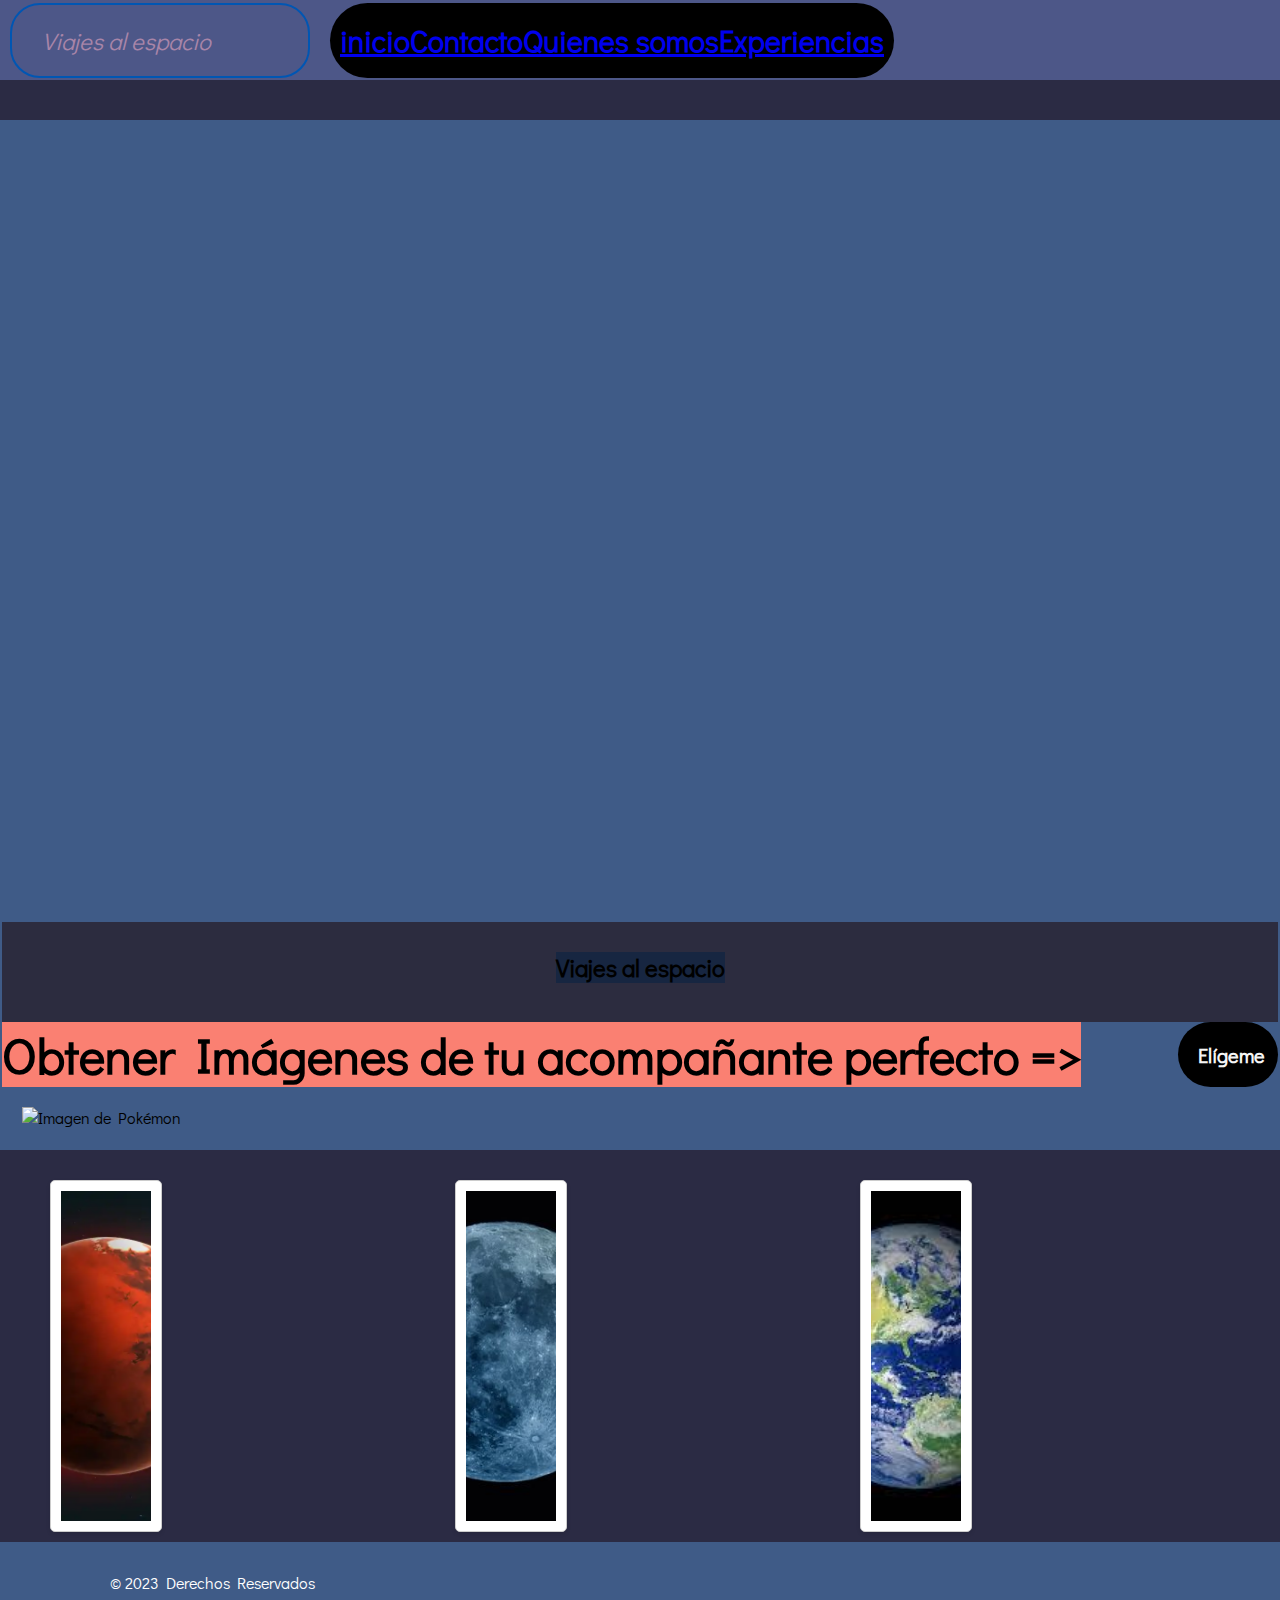
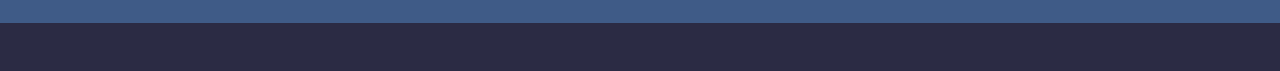
==== commit 745c95f7: "cambios para la presentación" ====
--- a/index.html
+++ b/index.html
@@ -9,7 +9,8 @@
     <link rel="icon" href="./images/cohete.png" type="image/x-icon">
     <link href="https://fonts.googleapis.com/css2?family=Roboto:wght@100;400&display=swap" rel="stylesheet">
     <script src="https://kit.fontawesome.com/077e49a6a4.js" crossorigin="anonymous"></script>
-    
+    <script src="https://code.jquery.com/jquery-3.6.0.min.js"></script>
+
     <title>moonies - Viajes al espacio</title>
 </head>
 
@@ -40,75 +41,85 @@
             </div>
             <div class="carrusel">
                 <h1>Viajes al espacio</h1>
-            
-            
-                <form action="submit"></form>
+                       
             
             </div>
 
             <div class="widget">
-               
-     
-                <form action="submit">
-                    <div class="cajas">
-                        <div><p>Comprar un viaje al espacio es una experiencia emocionante y única.</p></div>
-                        <div>Entrenamiento: Completa el entrenamiento proporcionado por la agencia espacial o la empresa de viajes espaciales.</div>
-                        <div>Esto incluye preparación física, entrenamiento en simuladores y sesiones de capacitación técnica.</div>
-                        <div>Asegúrese de estar en buena forma física antes de comenzar el entrenamiento.</div>
-                     </div>
+            
+                <h3>Obtener Imágenes de tu acompañante perfecto => </h3>
+                <button class="button1" id="getPokemonImage">Elígeme</button>
+                <div id="pokemonImageContainer">
+                    <img id="pokemonImage" src="" alt="Imagen de Pokémon">
+                </div>
+           
             </div>
-<script src="experiencias.js"></script>
-            <div>
             
 
-                    <div class="cajas">
-                        <p>Comprar un viaje al espacio es una experiencia emocionante y única.
-                        Entrenamiento: Completa el entrenamiento proporcionado por la agencia espacial o la empresa de viajes espaciales.
-                        Esto incluye preparación física, entrenamiento en simuladores y sesiones de capacitación técnica.
-                        Asegúrese de estar en buena forma física antes de comenzar el entrenamiento.</p>
-                     </div>
-                     <a href="https://lunarembassy.com/product/chandrayaan-3-landing-site-view-property-moon/">Quieres adelantarte e ir comprando tu terrenos?. Te dejamos el link de nuestros amigos Lunar Embassy</a>
+        </main>
+           
+  
+  
+      </div>   
+
+
+      <div class="box">
+        <div class="card">
+          <div class="imgBx">
+              <img src="./Images/Marte-planeta-rojo.webp" alt="marte">
+          </div>
+          <div class="details">
+              <h2>Planeta <br><span>Marte</span></h2>
+          </div>
+        </div>
+      
+         <div class="card">
+           <div class="imgBx">
+              <img src="./Images/luna.jpg" alt="Luna">
+           </div>
+           <div class="details">
+              <h2>Vamos<br><span>Luna</span></h2>
             </div>
-            
-            <!--barra-busqueda-->
-                <form class="formulario">
-                    <input type="text" class="barra-busqueda">
-                    <input type="submit" value="Buscar">
-                </form>
+         </div>
+  
+         <div class="card">
+           <div class="imgBx">
+              <img src="./Images/tierra1.jpg" alt="Tierra">
+           </div>
+           <div class="details">
+              <h2>La<br><span>Tierra</span></h2>
             </div>
+         </div>
+   
+    </div>
 
-            <!--API-->
-            <div id="apod">
-                <img id="apodImage" src="" alt="APOD" width="400" height= "400">
 
-        <p id="apodTitle"></p>
-                <p id="apodExplanation"></p>
-            </div>
-           
-            <!--Pie de página o footer-->
-            <footer class="pie">
-                <div class="footer-content">
-                    <div class="footer-social">
-                        <a href="https://www.facebook.com" target="_blank" title="Facebook">
-                            <i class="fab fa-facebook" aria-hidden="true"></i>
-                        </a>
-                        <a href="https://www.twitter.com" target="_blank" title="Twitter">
-                            <i class="fab fa-twitter" aria-hidden="true"></i>
-                        </a>
-                        <a href="https://www.instagram.com" target="_blank" title="Instagram">
-                            <i class="fab fa-instagram" aria-hidden="true"></i>
-                        </a>
-                    </div>
-                    <div class="footer-text">
-                        <p>&copy; 2023 Derechos Reservados</p>
-                    </div>
-                </div>
-              </footer>
-              
-              
-                  </div>   
-               </body>
-               <script src="indexhtml.js"></script>
-              </html>
-              
+ <!--Pie de página o footer-->
+                  
+ <!--Pie de página o footer-->
+ <footer class="pie">
+    <div class="footer-content">
+        <div class="footer-social">
+            <a href="https://www.facebook.com" target="_blank" title="Facebook">
+                <i class="fab fa-facebook" aria-hidden="true"></i>
+            </a>
+            <a href="https://www.twitter.com" target="_blank" title="Twitter">
+                <i class="fab fa-twitter" aria-hidden="true"></i>
+            </a>
+            <a href="https://www.instagram.com" target="_blank" title="Instagram">
+                <i class="fab fa-instagram" aria-hidden="true"></i>
+            </a>
+        </div>
+        <div class="footer-text">
+            <p>&copy; 2023 Derechos Reservados</p>
+        </div>
+    </div>
+  </footer>
 
+   </body>
+  
+   
+    <script src="experiencias.js"></script>
+  </html>
+  
+
--- a/estilos.css
+++ b/estilos.css
@@ -19,7 +19,7 @@
     margin-right: 8px;
     font-family: 'Didact Gothic', 'Ubuntu', sans-serif;
 }
-/* Estilos para la versión de escritorio */
+/* Estilos para la versiÃ³n de escritorio */
 
 .contenedor .encabezado {
     background: rgb(44, 44, 63);
@@ -60,7 +60,7 @@
 }
 .main.contenido {
     display: flex;
-    flex-wrap: wrap; /* Permite que las tarjetas se envuelvan a una nueva línea si no caben en el ancho de la página */
+    flex-wrap: wrap; /* Permite que las tarjetas se envuelvan a una nueva lÃ­nea si no caben en el ancho de la pÃ¡gina */
     justify-content: space-between; /* Distribuye las tarjetas de manera uniforme */
     align-items: flex-start; /* Alinea las tarjetas en la parte superior */
 }
@@ -105,7 +105,7 @@
     border-radius: 5px;
     display: inline-block;
     margin-top: 10px;
-    transition: background-color 0.3s; /* Agregamos una transición para suavizar el cambio de color */
+    transition: background-color 0.3s; /* Agregamos una transiciÃ³n para suavizar el cambio de color */
 }
 
 .btn-primary:hover {
@@ -113,11 +113,11 @@
     
 }
 
-/* Agregamos un estilo adicional para cuando se hace clic en el botón */
+/* Agregamos un estilo adicional para cuando se hace clic en el botÃ³n */
 .btn-primary:active {
     background-color: #3f5b87; /* El color vuelve al original cuando se hace clic */
     color: white; /* El texto sigue siendo blanco */
-    transform: scale(1.1); /* Hace que el botón se agrande ligeramente al hacer clic */
+    transform: scale(1.1); /* Hace que el botÃ³n se agrande ligeramente al hacer clic */
 }
 
 
@@ -319,31 +319,177 @@
     padding: 1em;
 }
 
+/* Estilos para la version de tablet */
 /* Estilos para la versión de tablet */
 @media screen and (max-width: 768px) {
     .contenedor {
-        grid-template-areas: "encabezado encabezado encabezado"
-            "widget widget widget"
-            "contenido contenido contenido"
-            "pie pie pie";
-            max-width: 100%;
+        grid-template-areas:
+            "encabezado"
+            "widget"
+            "contenido"
+            "pie";
+        max-width: 100%;
         background-color: blue; /* Cambia el color de fondo para la versión de tablet */
         color: #555; /* Cambia el color del texto para la versión de tablet */
     }
-}
-
+
+    /* Ajustes para los elementos en la versión de tablet */
+    .contenedor .encabezado .marca {
+        font-size: 20px;
+    }
+
+    .contenedor .encabezado .items-menu ul {
+        display: none; /* Oculta el menú en la versión de tablet */
+    }
+
+    .widget .card {
+        width: 100%; /* Las tarjetas ocupan todo el ancho en la versión de tablet */
+    }
+}
+
+
+/* Estilos para la versiÃ³n mÃ³vil */
 /* Estilos para la versión móvil */
 @media screen and (max-width: 450px) {
     .contenedor {
-        grid-template-areas: "encabezado"
-            "widget widget"
+        grid-template-areas:
+            "encabezado"
+            "widget"
             "contenido"
             "pie";
-            min-width: 100%;
+        min-width: 100%;
         background-color: red; /* Cambia el color de fondo para la versión móvil */
         color: yellowgreen; /* Cambia el color del texto para la versión móvil */
     }
-}
+
+    /* Ajustes para los elementos en la versión móvil */
+    .contenedor .encabezado .marca {
+        font-size: 18px;
+    }
+
+    .contenedor .encabezado .items-menu ul {
+        display: none; /* Oculta el menú en la versión móvil */
+    }
+
+    .widget .card {
+        width: 100%; /* Las tarjetas ocupan todo el ancho en la versión móvil */
+    }
+
+    .contenedor-formulario {
+        max-width: 100%; /* Formulario ocupa todo el ancho en la versión móvil */
+    }
+}
+
+
+
+.box{
+    width: 1200px;
+    display: grid;
+    grid-template-columns: repeat(auto-fit, minmax(350px, 1fr));
+    grid-gap: 15px;
+    margin: 0 auto;
+  }
+  .card{
+    position: relative;
+    width: 300px;
+    height: 350px;
+    background: #fff;
+    margin: 0 auto;
+    border-radius: 4px;
+    box-shadow:0 2px 10px rgba(0,0,0,.2);
+    -webkit-border-radius: 4px;
+    -moz-border-radius: 4px;
+    -ms-border-radius: 4px;
+    -o-border-radius: 4px;
+}
+  .card:before,
+  .card:after
+  {
+    content:"";
+    position: absolute;
+    top: 0;
+    left: 0;
+    width: 100%;
+    height: 100%;
+    border-radius: 4px;
+    background: #fff;
+    transition: 0.5s;
+    z-index:-1;
+    -webkit-transition: 0.5s;
+    -moz-transition: 0.5s;
+    -ms-transition: 0.5s;
+    -o-transition: 0.5s;
+    -webkit-border-radius: 4px;
+    -moz-border-radius: 4px;
+    -ms-border-radius: 4px;
+    -o-border-radius: 4px;
+}
+  .card:hover:before{
+  transform: rotate(20deg);
+  box-shadow: 0 2px 20px rgba(0,0,0,.2);
+  -webkit-transform: rotate(20deg);
+  -moz-transform: rotate(20deg);
+  -ms-transform: rotate(20deg);
+  -o-transform: rotate(20deg);
+}
+  .card:hover:after{
+  transform: rotate(10deg);
+  box-shadow: 0 2px 20px rgba(0,0,0,.2);
+  -webkit-transform: rotate(10deg);
+  -moz-transform: rotate(10deg);
+  -ms-transform: rotate(10deg);
+  -o-transform: rotate(10deg);
+}
+  .card .imgBx{
+  position: absolute;
+  top: 10px;
+  left: 10px;
+  bottom: 10px;
+  right: 10px;
+  background: #222;
+  transition: 0.5s;
+  z-index: 1;
+  }
+  
+  .card:hover .imgBx
+  {
+    bottom: 80px;
+  }
+
+  .card .imgBx img{
+      position: absolute;
+      top: 0;
+      left: 0;
+      width: 100%;
+      height: 100%;
+      object-fit: cover;
+  }
+
+  .card .details{
+      position: absolute;
+      left: 10px;
+      right: 10px;
+      bottom: 10px;
+      height: 60px;
+      text-align: center;
+  }
+
+  .card .details h2{
+   margin: 0;
+   padding: 0;
+   font-weight: 600;
+   font-size: 20px;
+   color: #777;
+   text-transform: uppercase;
+  } 
+
+  .card .details h2 span{
+  font-weight: 500;
+  font-size: 16px;
+  color: #f38695;
+  display: block;
+  margin-top: 5px;
+   } 
 
 
 
@@ -363,7 +509,7 @@
     background-size: cover;
     background-position: center;
     display: none;
-    /*Ocultatodaslasimágenespordefecto*/position: absolute;
+    /*OcultatodaslasimÃ¡genespordefecto*/position: absolute;
     transition: opacity 2s;
     -webkit-transition: opacity 2s;
     -moz-transition: opacity 2s;
@@ -376,7 +522,7 @@
     display: block; /* Muestra la imagen activa */
 }
 
-/* inicio Códigos formulario */
+/* inicio CÃ³digos formulario */
 .contenedor-formulario {
     max-width: 400px;
     margin: auto;
@@ -418,7 +564,7 @@
     margin-right: 5px;
 }
 
-/* Estilos para el botón de enviar */
+/* Estilos para el botÃ³n de enviar */
 button {
     background-color: #282e55;
     color: #fff;
@@ -434,10 +580,10 @@
     box-shadow: 0 2px 4px rgba(0, 0, 0, 0.1);
     width: 300px;
     margin: 20px;
-    -webkit-border-radius: 5px;
-    -moz-border-radius: 5px;
-    -ms-border-radius: 5px;
-    -o-border-radius: 5px;
+    -webkit-border-radius:2;
+    -moz-border-radius:2;
+    -ms-border-radius:2;
+    -o-border-radius:2;
 }
 .card1 {
     background-color: rgb(102, 102, 126);
@@ -448,11 +594,10 @@
     box-shadow: 0 2px 4px rgba(0, 0, 0, 0.1);
     width: 300px;
     margin: 20px;
-    -webkit-border-radius: 5px;
-    -moz-border-radius: 5px;
-    -ms-border-radius: 5px;
-    -o-border-radius: 5px;
-
+    -webkit-border-radius:2;
+    -moz-border-radius:2;
+    -ms-border-radius:2;
+    -o-border-radius:2;
 }
 
 .card-header {
@@ -501,10 +646,10 @@
     border-radius: 5px;
     display: inline-block;
     margin-top: 15px;
-    -webkit-border-radius: 5px;
-    -moz-border-radius: 5px;
-    -ms-border-radius: 5px;
-    -o-border-radius: 5px;
+    -webkit-border-radius:2;
+    -moz-border-radius:2;
+    -ms-border-radius:2;
+    -o-border-radius:2;
 }
 
 .btn-primary:hover {
@@ -519,16 +664,16 @@
 }
 
 
-/* Estilos para la sección de widgets (las tarjetas) */
+/* Estilos para la secciÃ³n de widgets (las tarjetas) */
 .widget {
     display: flex;
-    flex-wrap: wrap; /* Permite que las tarjetas se envuelvan a una nueva línea si no caben en el ancho de la página */
+    flex-wrap: wrap; /* Permite que las tarjetas se envuelvan a una nueva lÃ­nea si no caben en el ancho de la pÃ¡gina */
     justify-content: space-between; /* Distribuye las tarjetas de manera uniforme */
 }
 .widget1 {
     
     display: inline-flex;
-    flex-wrap: wrap; /* Permite que las tarjetas se envuelvan a una nueva línea si no caben en el ancho de la página */
+    flex-wrap: wrap; /* Permite que las tarjetas se envuelvan a una nueva lÃ­nea si no caben en el ancho de la pÃ¡gina */
     justify-content: space-between; /* Distribuye las tarjetas de manera uniforme */
 }
 
@@ -582,10 +727,10 @@
 .btn-primary:hover {
     background-color: #26406c;
 }
-/* Estilos para la sección de widgets (las tarjetas) */
+/* Estilos para la secciÃ³n de widgets (las tarjetas) */
 .widget {
     display: flex;
-    flex-wrap: wrap; /* Permite que las tarjetas se envuelvan a una nueva línea si no caben en el ancho de la página */
+    flex-wrap: wrap; /* Permite que las tarjetas se envuelvan a una nueva lÃ­nea si no caben en el ancho de la pÃ¡gina */
     justify-content: space-between; /* Distribuye las tarjetas de manera uniforme */
 }
 
@@ -662,14 +807,14 @@
 .contenido1 {
     width: 80%;
     margin: 0 auto;
-    background-color: #fff;
+    background-color: rgb(44, 44, 63); ;
     padding: 20px;
     box-shadow: 0 0 10px rgba(0, 0, 0, 0.1);
 }
 
 /* Estilos para las tarjetas */
 .card2 {
-    background-color: #fff;
+    background-color: rgb(56, 56, 85);
     border: 1px solid #ccc;
     padding: 20px;
     margin: 20px 0;
@@ -677,6 +822,7 @@
 }
 
 h1 {
+    background-color: #172641;
     font-size: 24px;
     margin-top: 0;
     margin-bottom: 10px;
@@ -713,6 +859,10 @@
     padding: 10px;
     border: 1px solid #ccc;
     border-radius: 4px;
+    -webkit-border-radius:2;
+    -moz-border-radius:2;
+    -ms-border-radius:2;
+    -o-border-radius:2;
 }
 
 .checkbox {
@@ -720,13 +870,17 @@
 }
 
 button {
-    background-color: #007bff;
-    color: #fff;
+    background-color: rgb(44, 44, 63);
+    
     border: none;
     padding: 10px 20px;
     border-radius: 4px;
     cursor: pointer;
     font-weight: bold;
+    -webkit-border-radius: 4px;
+    -moz-border-radius: 4px;
+    -ms-border-radius: 4px;
+    -o-border-radius: 4px;
 }
 
 button:hover {
@@ -742,8 +896,8 @@
 
 /* Estilos para el carrusel y el widget */
 .carrusel2, .widget2 {
-    background-color: #007bff;
-    color: #fff;
+    background-color: rgb(44, 44, 63);;
+    
     padding: 20px;
     margin: 10px 0;
 }
@@ -753,7 +907,7 @@
     margin-left: 10px;
 }
 
-/* Estilos para el ícono */
+/* Estilos para el Ã­cono */
 i {
     font-size: 24px;
     vertical-align: middle;
@@ -763,4 +917,37 @@
 .color2 {color: #284138;} 
 .color3 {color: #d1abd3;}
 .color4 {color: #d8c5c0;}  
-.color5 {color: #e0e0c8;} +.color5 {color: #e0e0c8;} 
+
+
+.button1 {
+    padding: 10px 20px;
+    background-color: black;
+    color: whitesmoke;
+    border-radius: 50px;
+    font-size: 20px;
+    cursor: pointer;
+    width: 100px;
+    -webkit-border-radius: 50px;
+    -moz-border-radius: 50px;
+    -ms-border-radius: 50px;
+    -o-border-radius: 50px;
+}
+h3 {
+    background-color: salmon;
+    display: flex;
+        font-size: 50px;
+        justify-content: flex-end;
+}
+
+#pokemonImageContainer {
+    margin: 20px;
+}
+
+#pokemonImage {
+    max-width: 100%;
+    height: auto;
+    background-color: transparent;
+}
+
+
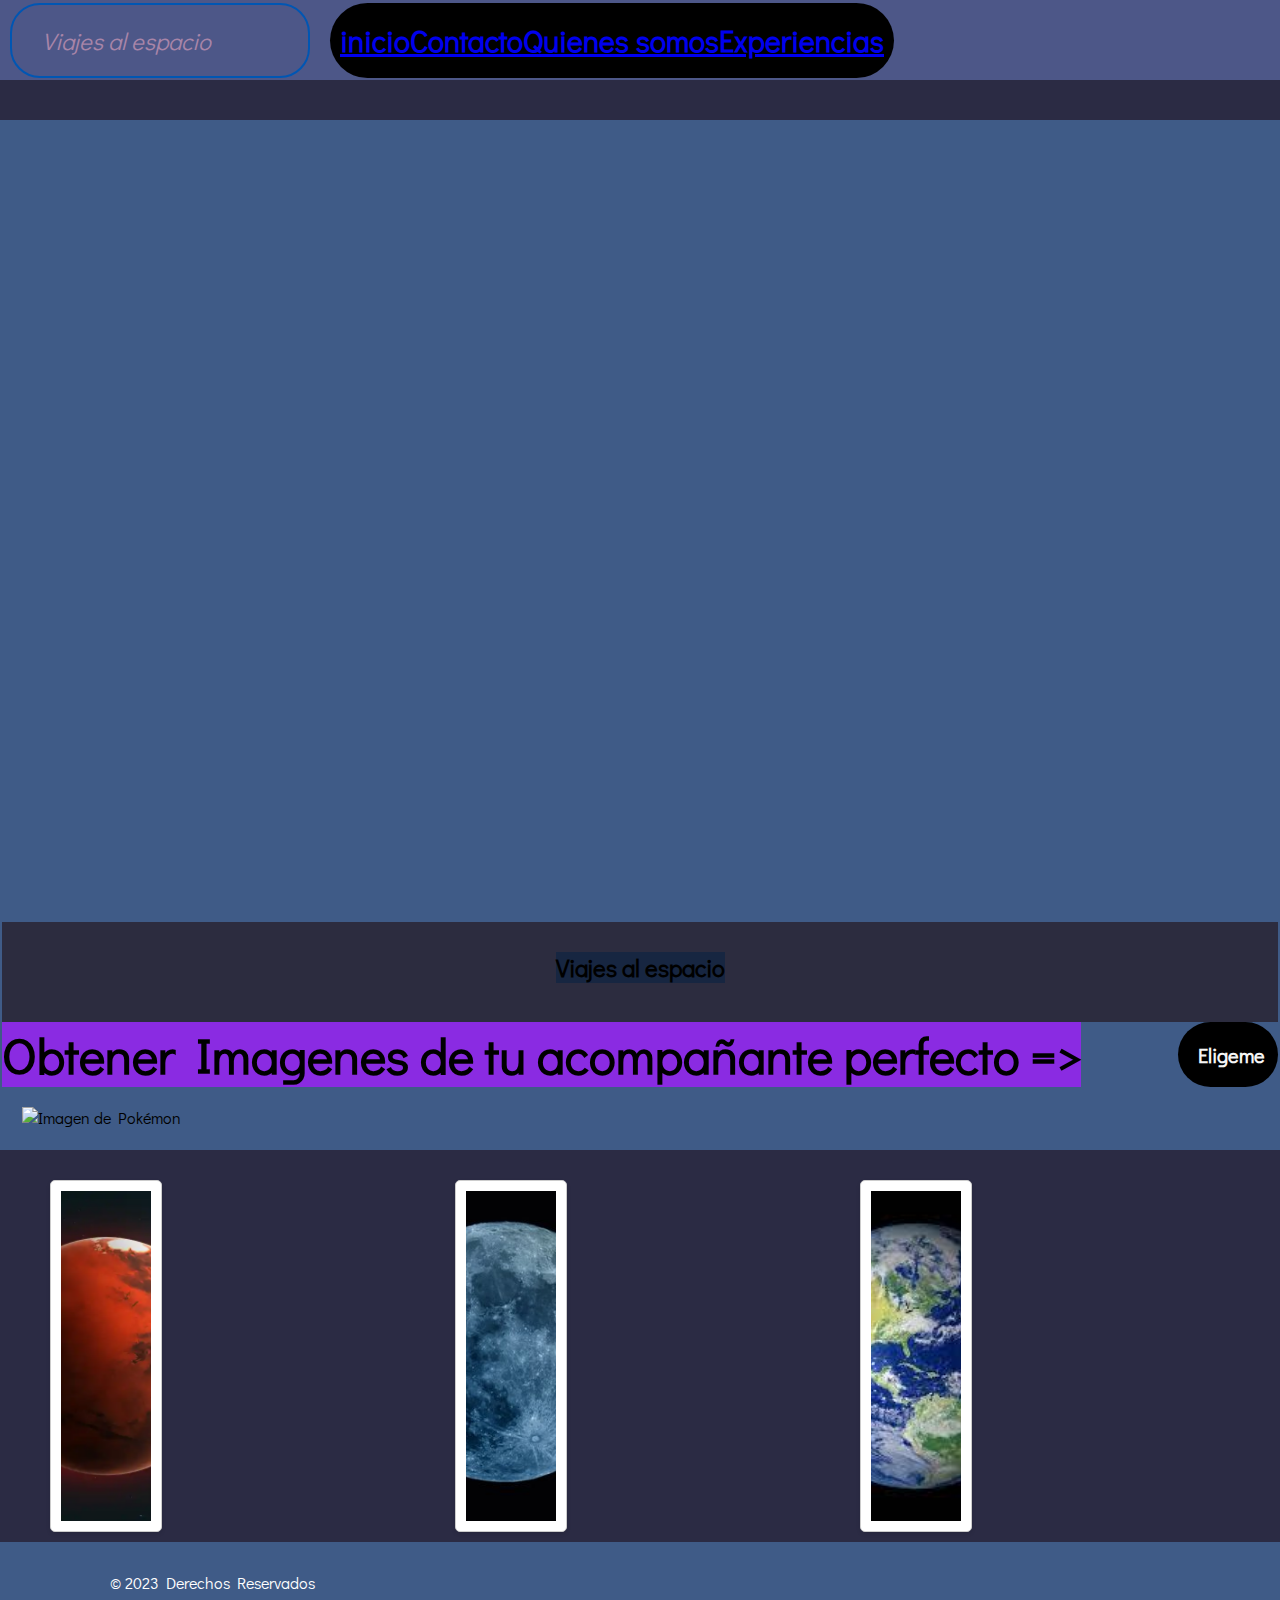
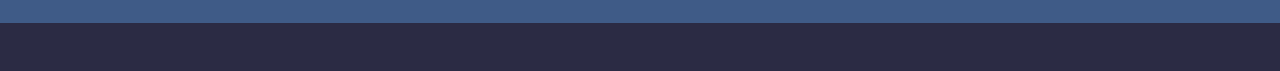
==== commit ff85f357: "cambios" ====
--- a/index.html
+++ b/index.html
@@ -11,7 +11,7 @@
     <script src="https://kit.fontawesome.com/077e49a6a4.js" crossorigin="anonymous"></script>
     <script src="https://code.jquery.com/jquery-3.6.0.min.js"></script>
 
-    <title>moonies - Viajes al espacio</title>
+    <title>Viajes al espacio</title>
 </head>
 
 <body>
@@ -47,8 +47,8 @@
 
             <div class="widget">
             
-                <h3>Obtener Imágenes de tu acompañante perfecto => </h3>
-                <button class="button1" id="getPokemonImage">Elígeme</button>
+                <h3>Obtener Imagenes de tu acompañante perfecto => </h3>
+                <button class="button1" id="getPokemonImage">Eligeme</button>
                 <div id="pokemonImageContainer">
                     <img id="pokemonImage" src="" alt="Imagen de Pokémon">
                 </div>
--- a/estilos.css
+++ b/estilos.css
@@ -320,7 +320,7 @@
 }
 
 /* Estilos para la version de tablet */
-/* Estilos para la versión de tablet */
+
 @media screen and (max-width: 768px) {
     .contenedor {
         grid-template-areas:
@@ -329,6 +329,7 @@
             "contenido"
             "pie";
         max-width: 100%;
+        font-size: 14px;
         background-color: blue; /* Cambia el color de fondo para la versión de tablet */
         color: #555; /* Cambia el color del texto para la versión de tablet */
     }
@@ -358,6 +359,7 @@
             "contenido"
             "pie";
         min-width: 100%;
+        font-size: 12px;
         background-color: red; /* Cambia el color de fondo para la versión móvil */
         color: yellowgreen; /* Cambia el color del texto para la versión móvil */
     }
@@ -934,7 +936,7 @@
     -o-border-radius: 50px;
 }
 h3 {
-    background-color: salmon;
+    background-color: blueviolet;
     display: flex;
         font-size: 50px;
         justify-content: flex-end;
